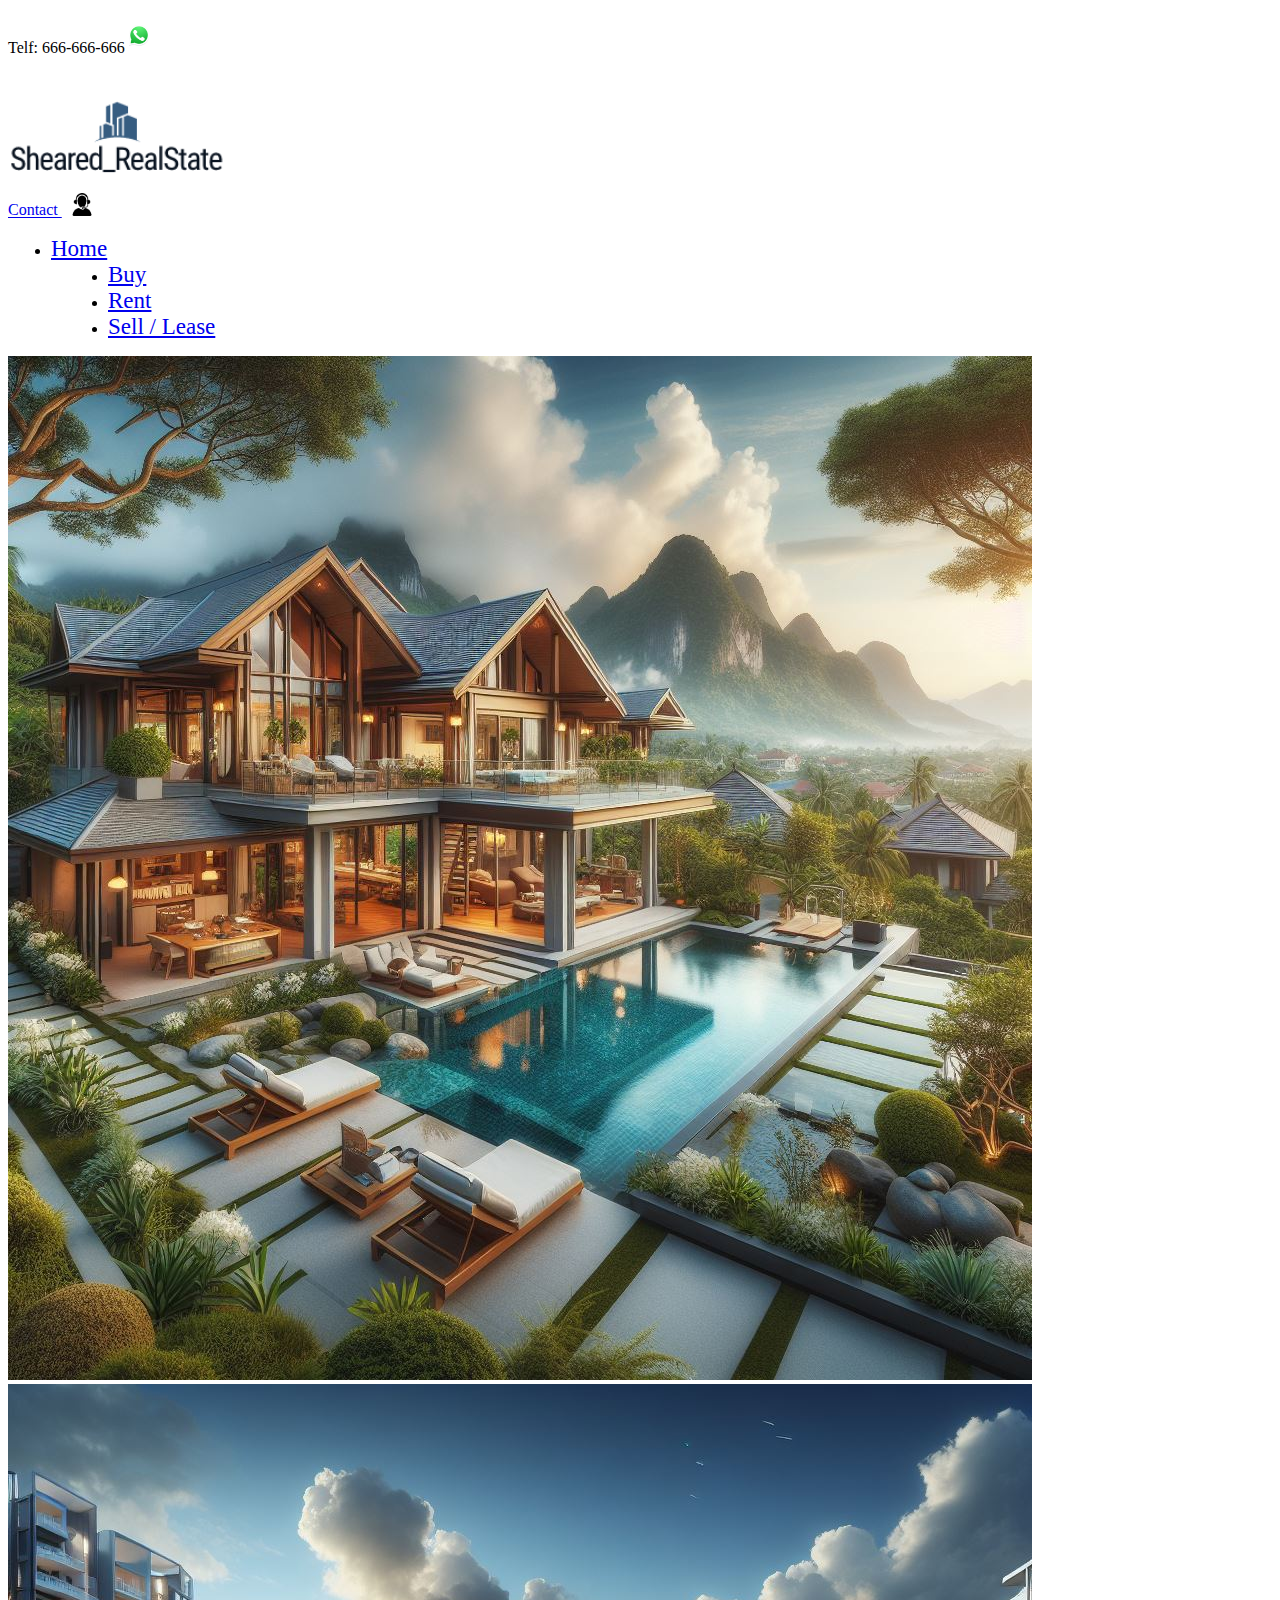
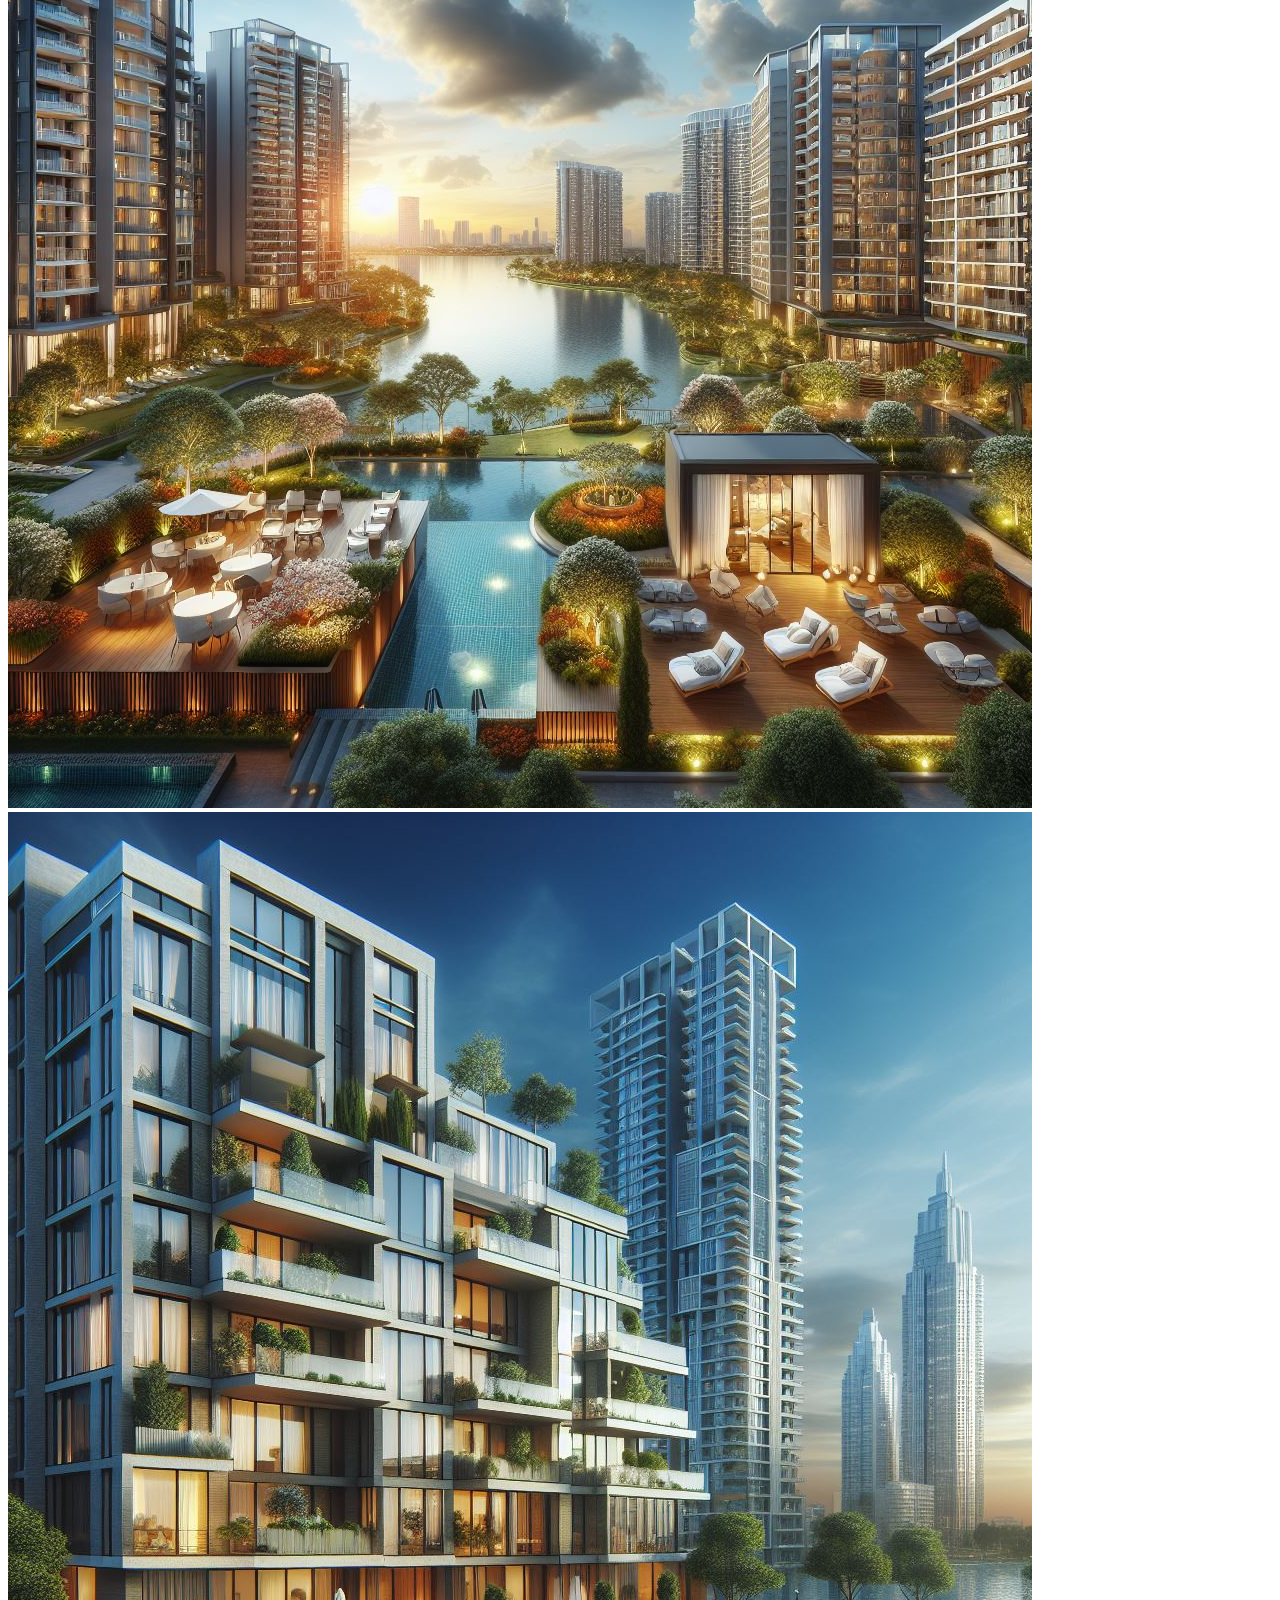
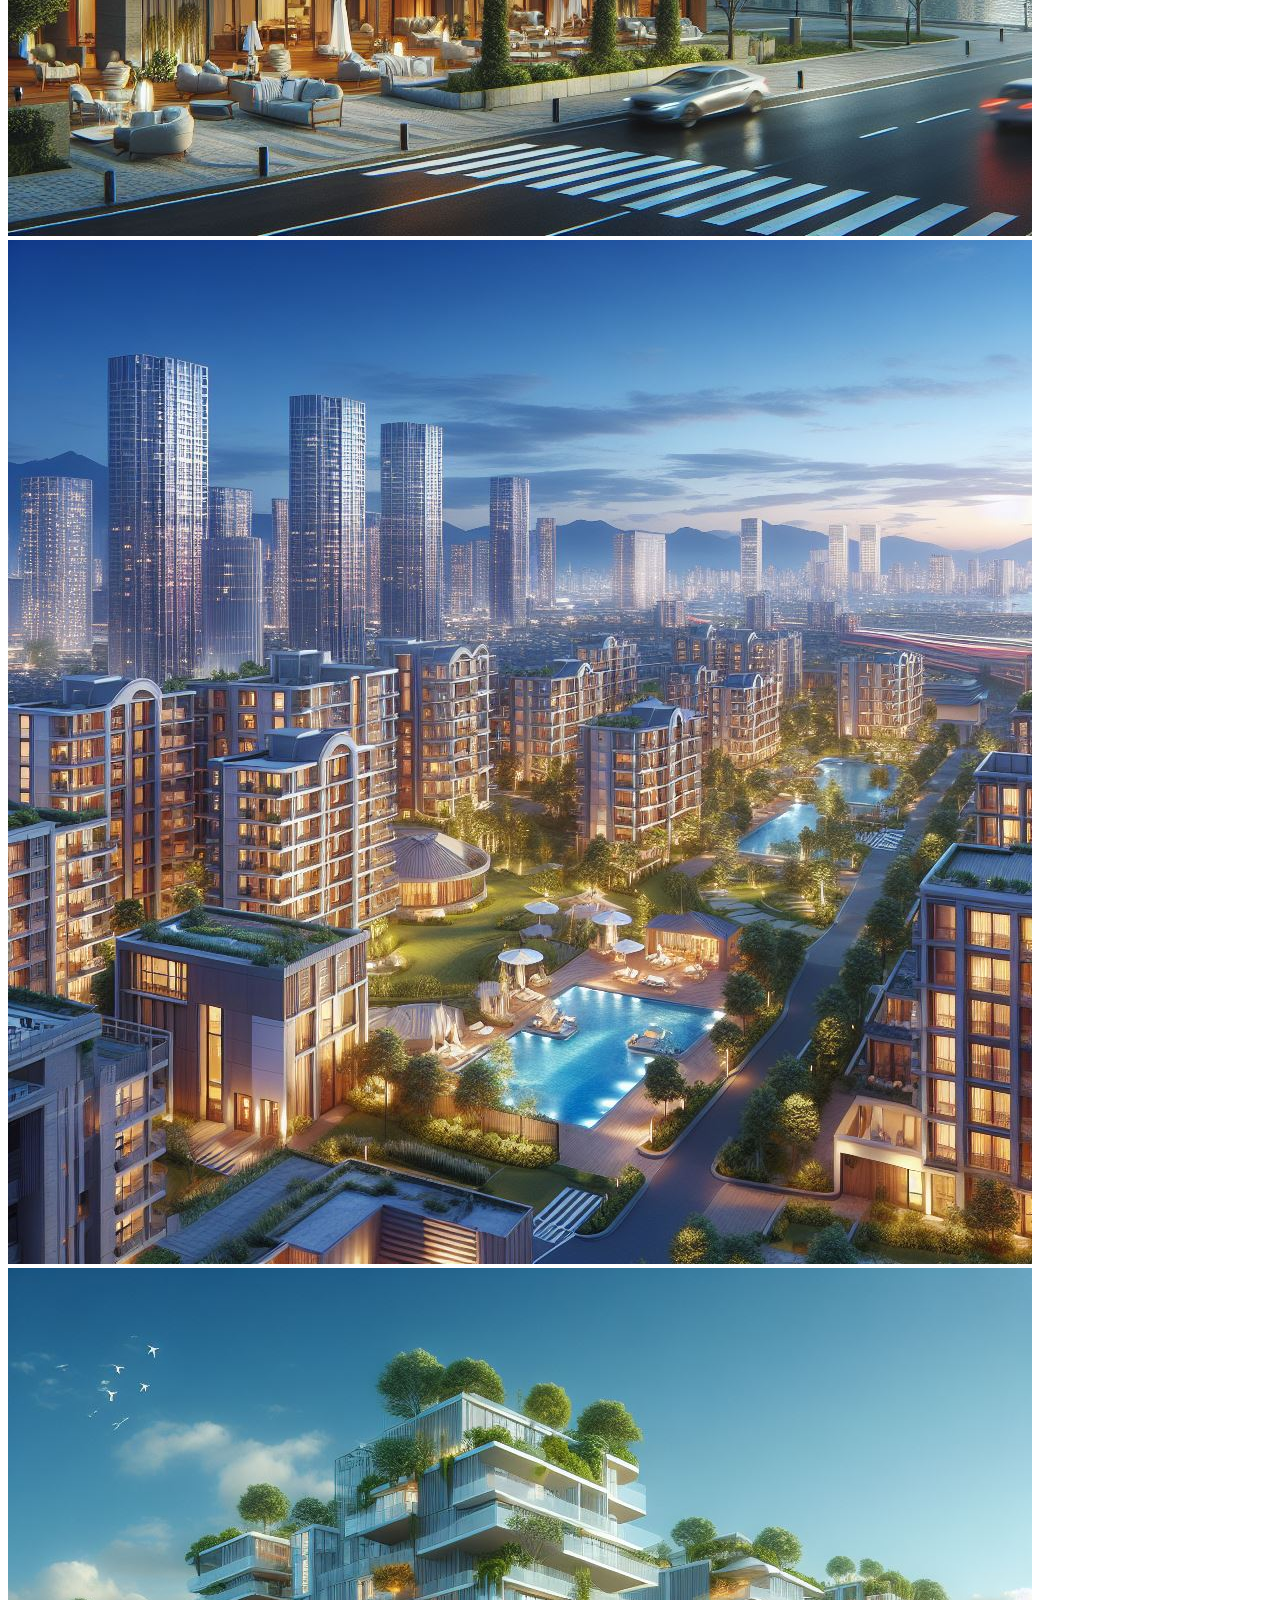
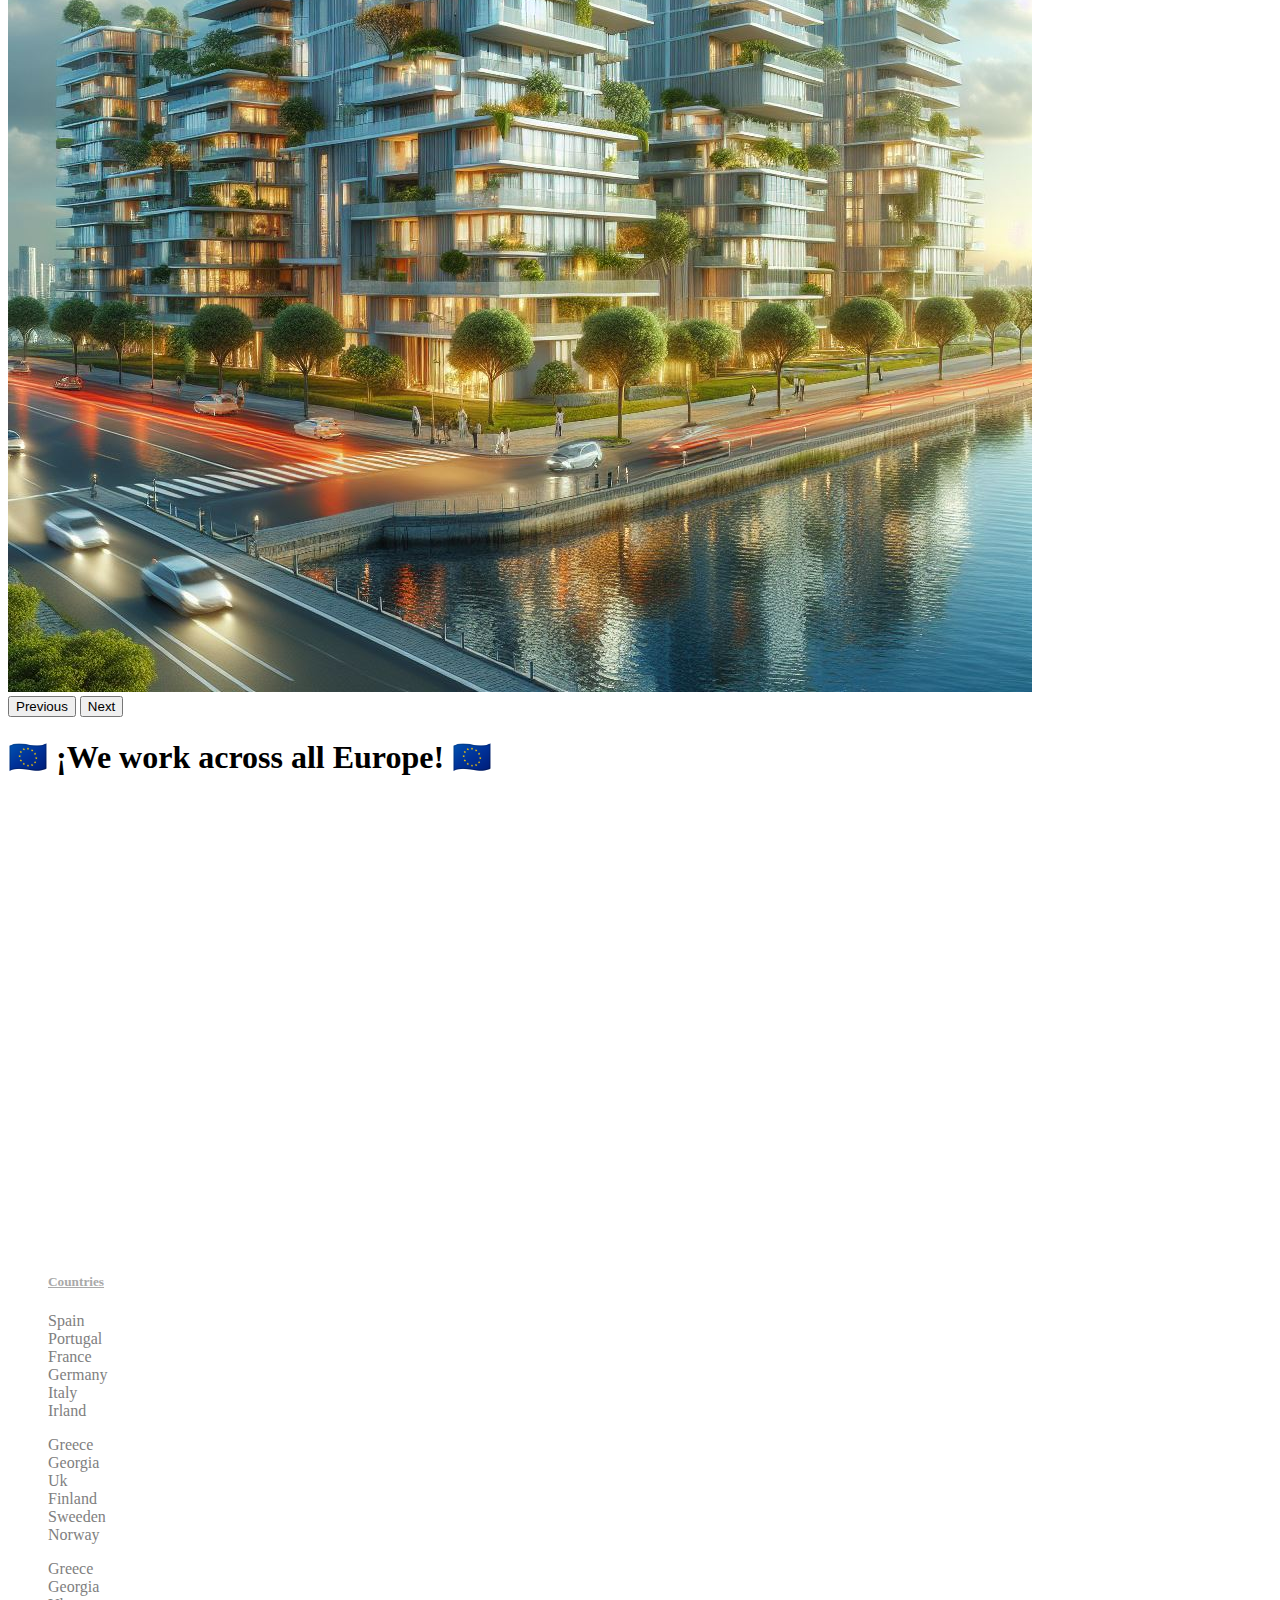
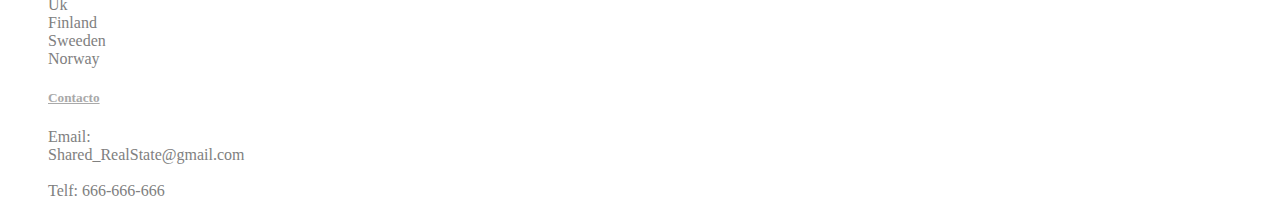
==== index.html @ e26ee906 "First upload" ====
<!DOCTYPE html>
<html lang="en">

<head>
    <meta charset="UTF-8">
    <meta name="viewport" content="width=device-width, initial-scale=1.0">
    <title>Sheared_RealState</title>
    <link href="https://cdn.jsdelivr.net/npm/bootstrap@5.3.2/dist/css/bootstrap.min.css" rel="stylesheet"
        integrity="sha384-T3c6CoIi6uLrA9TneNEoa7RxnatzjcDSCmG1MXxSR1GAsXEV/Dwwykc2MPK8M2HN" crossorigin="anonymous">
    <link rel="stylesheet" href="style.css">
</head>

<body>
    <!-- Contenedor con márgenes donde se encuentra todo-->
    <div class="container">
        <!-- barra superior de contacto-->
        <div class="row top-bar justify-content-between  ">
            <div class="col-3 telf">Telf: 666-666-666
                <img class="whatsap" src="/Img/whatsap.png">
            </div>
            <div class="col-6 text-center"><a href="/index.html"><img id="logo" src="/Img/logo.png"
                        alt="Shared_RealState"></a></div>
            <div class="col-3 d-flex justify-content-end align-items-start">
                <a href="contact_us.html" class="d-inline-flex focus-ring py-1 px-2 text-decoration-none border rounded-2">
                    Contact
                  </a>
                <img class="Asistant-icon" src="/Img/Fondo de “Asistant-icon” eliminado.png">
            </div>
        </div>
        <!--Barra de navegación combinada con un hoover y un borde rojo inferior para darle estilo-->
        <!--Prece desaparecer cuando hago pa pantalla pequeña, no se como arreglar tal cosa.-->
        <nav class="navbar navbar-expand-lg ">
            <div class="h4 pb-2 mb-4 text-danger border-bottom border-danger">
                <div class="container-fluid">
                    <div class="collapse navbar-collapse" id="navbarNav">
                        <ul class="navbar-nav">
                            <li class="nav-item">
                                <a class="nav-link" href="/index.html">Home</a>
                            </li>
                            <li class="nav-item">
                                <a class="nav-link" href="/buy.html">Buy</a>

                            </li>
                            <li class="nav-item">
                                <a class="nav-link" href="/rent.html">Rent</a>
                            </li>
                            <li class="nav-item">
                                <a class="nav-link" href="/sell_lease.html">Sell / Lease</a>
                            </li>
                        </ul>
                    </div>
                </div>
            </div>
        </nav>

        <!-- ahora creo el cuerpo del apartado HOME-->


        <div class="row">
            <div id="carouselExampleAutoplaying justify-content-center" class="carousel slide bg-success-subtle border-success border border-info border rounded" data-bs-ride="carousel">
                <div class="carousel-inner">
                    <div class="carousel-item active">
                        <img src="/Img/Carrusell/carrusel-1.jpg" class="d-block w-50 mx-auto mt-4 pb-4"
                            alt="Imagen no disponible">
                    </div>
                    <div class="carousel-item">
                        <img src="/Img/Carrusell/carrusell-2.jpg" class="d-block w-50 mx-auto mt-4 pb-4"
                            alt="Imagen no disponible">
                    </div>
                    <div class="carousel-item">
                        <img src="/Img/Carrusell/carussell-3.jpg" class="d-block w-50 mx-auto mt-4 pb-4"
                            alt="Imagen no disponible">
                    </div>
                    <div class="carousel-item">
                        <img src="/Img/Carrusell/carussell-4.jpg" class="d-block w-50 mx-auto mt-4 pb-4"
                            alt="Imagen no disponible">
                    </div>
                    <div class="carousel-item">
                        <img src="/Img/Carrusell/carussell-5.jpg" class="d-block w-50 mx-auto mt-4 pb-4"
                            alt="Imagen no disponible">
                    </div>
                </div>
                <button class="carousel-control-prev" type="button" data-bs-target="#carouselExampleAutoplaying"
                    data-bs-slide="prev">
                    <span class="carousel-control-prev-icon" aria-hidden="true"></span>
                    <span class="visually-hidden">Previous</span>
                </button>
                <button class="carousel-control-next" type="button" data-bs-target="#carouselExampleAutoplaying"
                    data-bs-slide="next">
                    <span class="carousel-control-next-icon" aria-hidden="true"></span>
                    <span class="visually-hidden">Next</span>
                </button>

            </div>
        </div>
        <div class="row justify-content-center mt-5 mb-3">
            <div class="col-8 justify-content-center text-center">
                <div class="wework p-3 bg-info bg-opacity-10 border border-info border rounded">
                    <H1> 🇪🇺 ¡We work across all Europe! 🇪🇺</H1>
                  </div>
            </div>
        </div>
        <div class="row justify-content-center mb-5">
            <div class="col-6 ">
                <div class="map-area">
                    <iframe src="https://www.google.com/maps/embed?pb=!1m18!1m12!1m3!1d22043078.886952564!2d1.0776292777763108!3d47.591024548814424!2m3!1f0!2f0!3f0!3m2!1i1024!2i768!4f13.1!3m3!1m2!1s0x46ed8886cfadda85%3A0x72ef99e6b3fcf079!2sEurope!5e0!3m2!1sen!2sch!4v1707142843623!5m2!1sen!2sch"
                     width="600" height="450" style="border:0;" 
                    allowfullscreen="" loading="lazy" referrerpolicy="no-referrer-when-downgrade"></iframe>
                </div>
            </div>
        </div>


        
          
          





        <!-- footer con listas y el enlace a contacto-->
        <footer>

            <div class="row justify-content-around bg-primary-subtle">
                <!-- Aqui he puesto mt y pt 3 para crear un margin y un padding superior y que  no quede pegado-->
                <div class="col-3 mt-2 pt-2">
                    <ul>
                        <li id="pais">
                            <h5><strong> Countries</strong></h4>
                        </li>
                        <li>Spain</li>
                        <li>Portugal</li>
                        <li>France</li>
                        <li>Germany</li>
                        <li>Italy</li>
                        <li>Irland</li>

                    </ul>

                </div>

                <div class="col-3 mt-3 pt-4">
                    <ul>
                        </li>
                        <li>Greece</li>
                        <li>Georgia</li>
                        <li>Uk</li>
                        <li>Finland</li>
                        <li>Sweeden</li>
                        <li>Norway</li>
                    </ul>

                </div>
                <div class="col-3 mt-3 pt-4">
                    <ul>
                        </li>
                        <li>Greece</li>
                        <li>Georgia</li>
                        <li>Uk</li>
                        <li>Finland</li>
                        <li>Sweeden</li>
                        <li>Norway</li>
                    </ul>

                </div>
                <div
                    class="col-3 mt-2 pt-2 border-start border-danger-subtle border-success p-2 mb-2 border-opacity-50">
                    <ul>
                        <li id="pais">
                            <h5><strong> Contacto</strong></h4>
                        </li>
                        <!-- al hacer la pantalla más pequeña el mail no se acompla a la pantalla, no veo como arrelgarlo.-->
                        <li class="overflow-wrap">
                            Email: <br>Shared_RealState@gmail.com
                        </li>
                        <li><br></li>
                        <li>Telf: 666-666-666</li>
                    </ul>
                    </span>
                </div>




                <div>

                    <script src="https://cdn.jsdelivr.net/npm/bootstrap@5.3.2/dist/js/bootstrap.bundle.min.js"
                        integrity="sha384-C6RzsynM9kWDrMNeT87bh95OGNyZPhcTNXj1NW7RuBCsyN/o0jlpcV8Qyq46cDfL"
                        crossorigin="anonymous"></script>

</body>

</html>
---- style.css ----
.top-bar{
    margin-top: 20px;
}

.whatsap{
    width: 20px;
    padding-bottom: 7px;
}

.telf{
    padding-top: 5px;
}

.Asistant-icon{
    width: 40px;
    padding-top: 7px;
}

#logo{
    width: 220px;
}

.nav-link {
    font-size: 23px; /* Tamaño de letra deseado */
    transition: font-size 0.3s; /* Efecto de transición al hacer hover */
 }

 .telf:hover{
    color: green;
    cursor: pointer;
 }
 
 .nav-link:hover {
    font-size: 35px; /* Tamaño de letra al hacer hover */
    
 }

 #navbarNav li:first-child{
   
    margin-left: 3px; 
  }

 #navbarNav li{
   
   margin-left: 60px; 
 }
 
 
 footer ul li{
    list-style: none;
    color: grey;
    
 }

 footer ul li:hover{
    list-style: none;
    color: black;
    font-size: x-large;
    cursor: pointer;
    
 }

 .card:hover{
    width: 350px !important;
 }

 #navbarNav li:hover{
    font-size: x-large;
    text-decoration: underline;
  }

 footer ul li h5{
    list-style: none;
    color: darkgray;
    text-decoration: underline;
    
 }

 .wework:hover{
    cursor:pointer;
    color:lightseagreen;
 }

  .carousel-item{
    
  }

  .carousel-inner{
    
  }
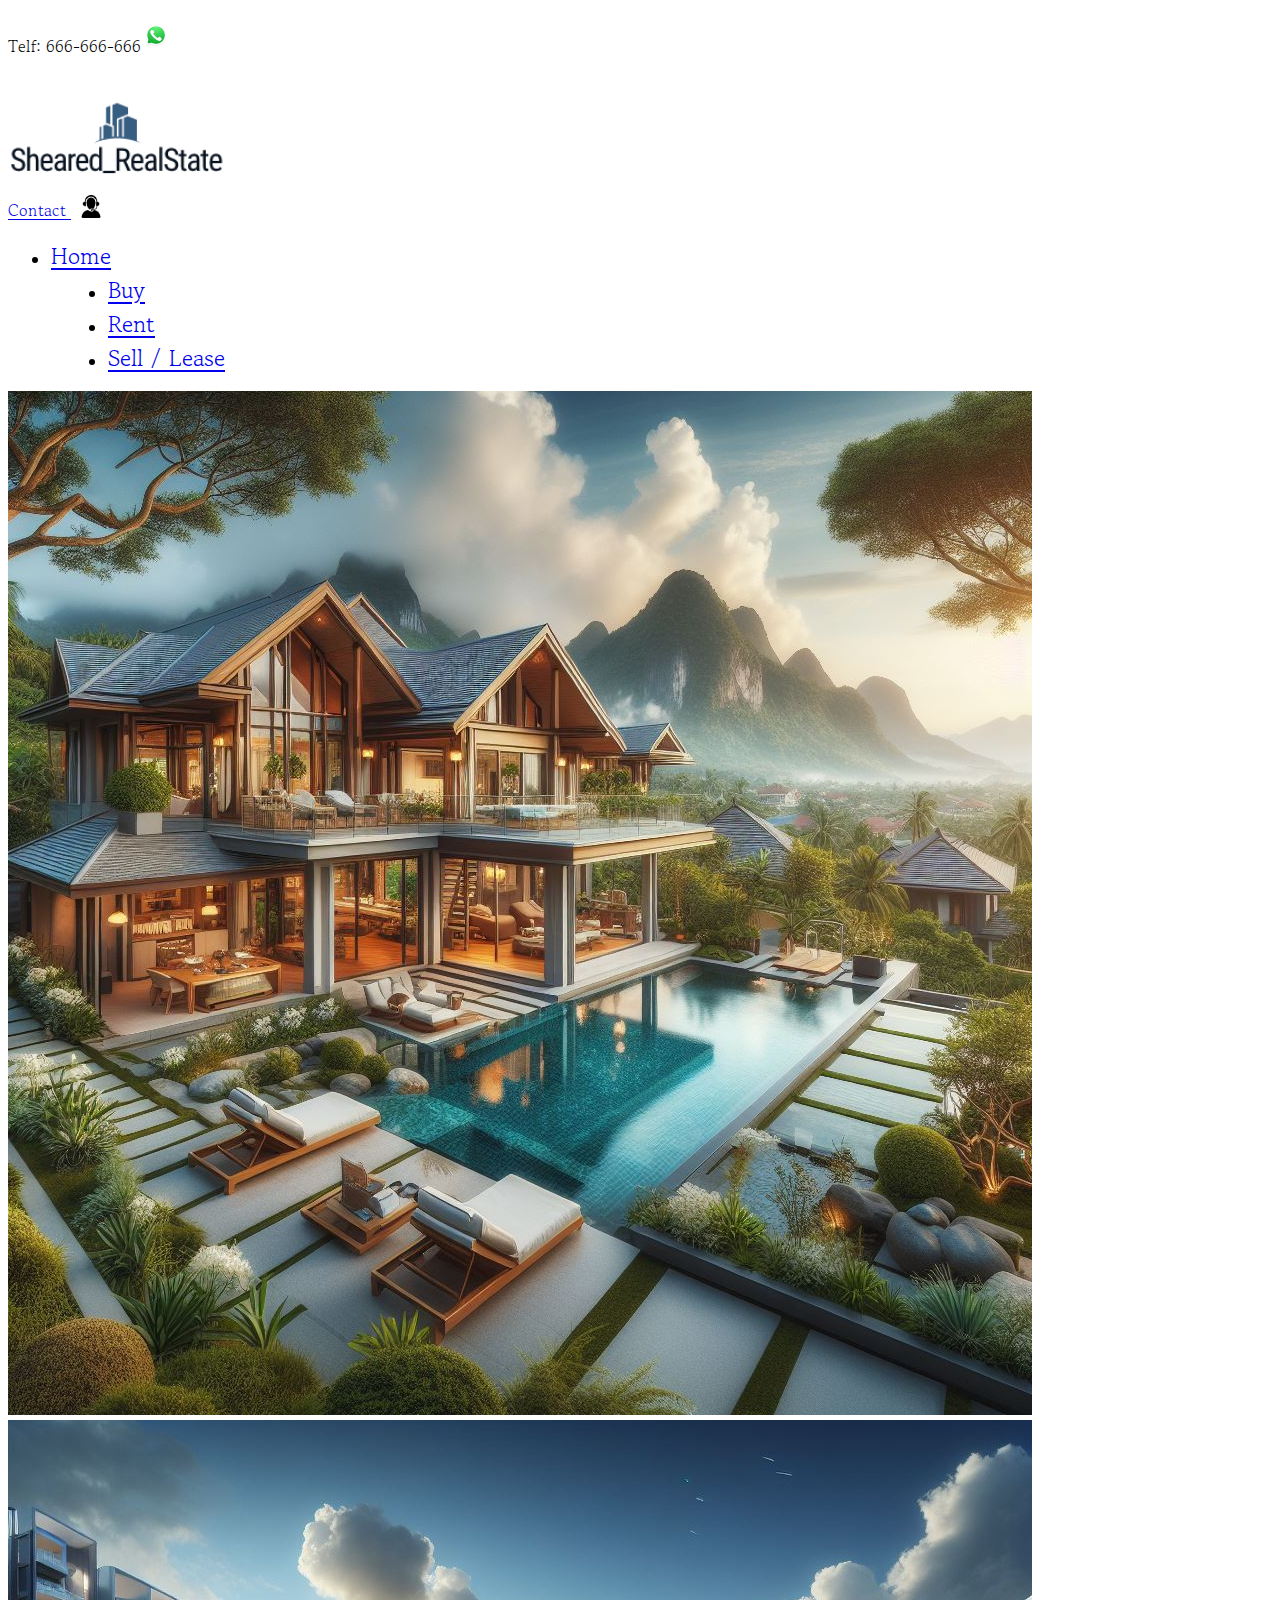
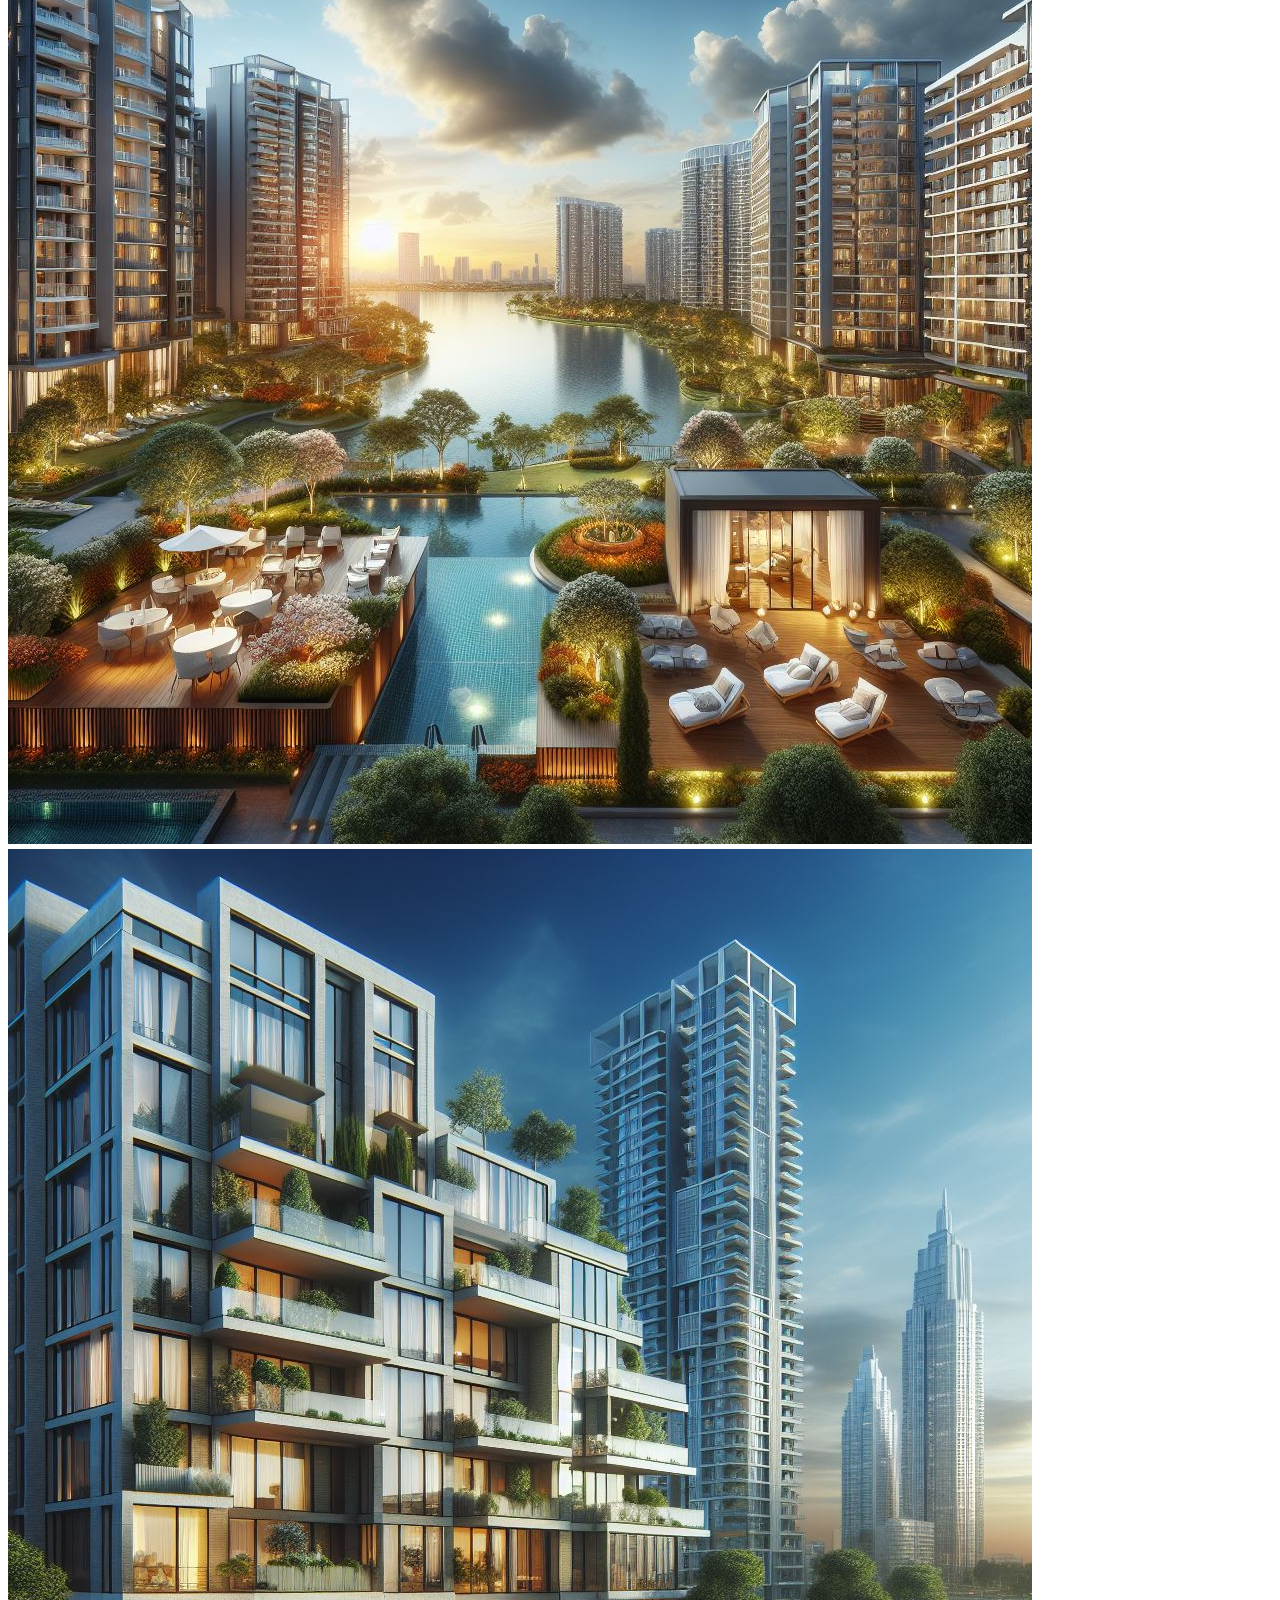
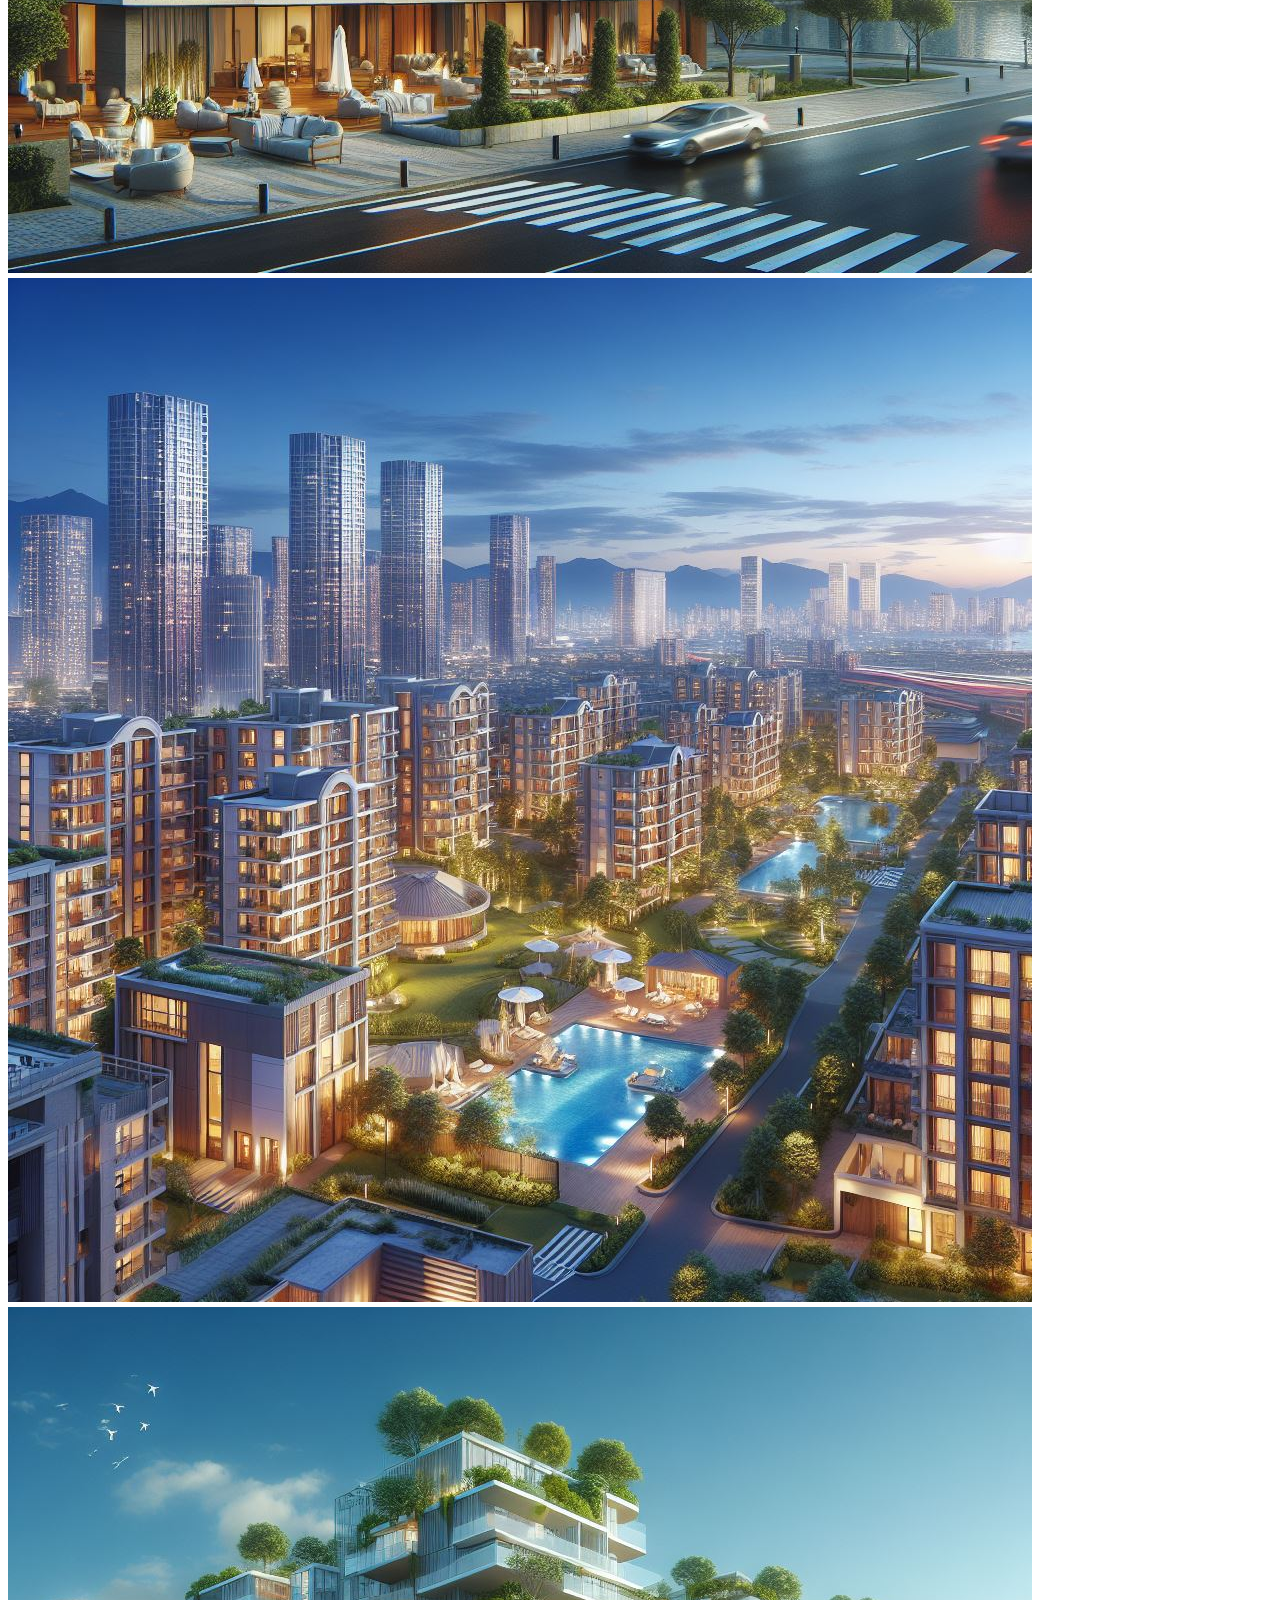
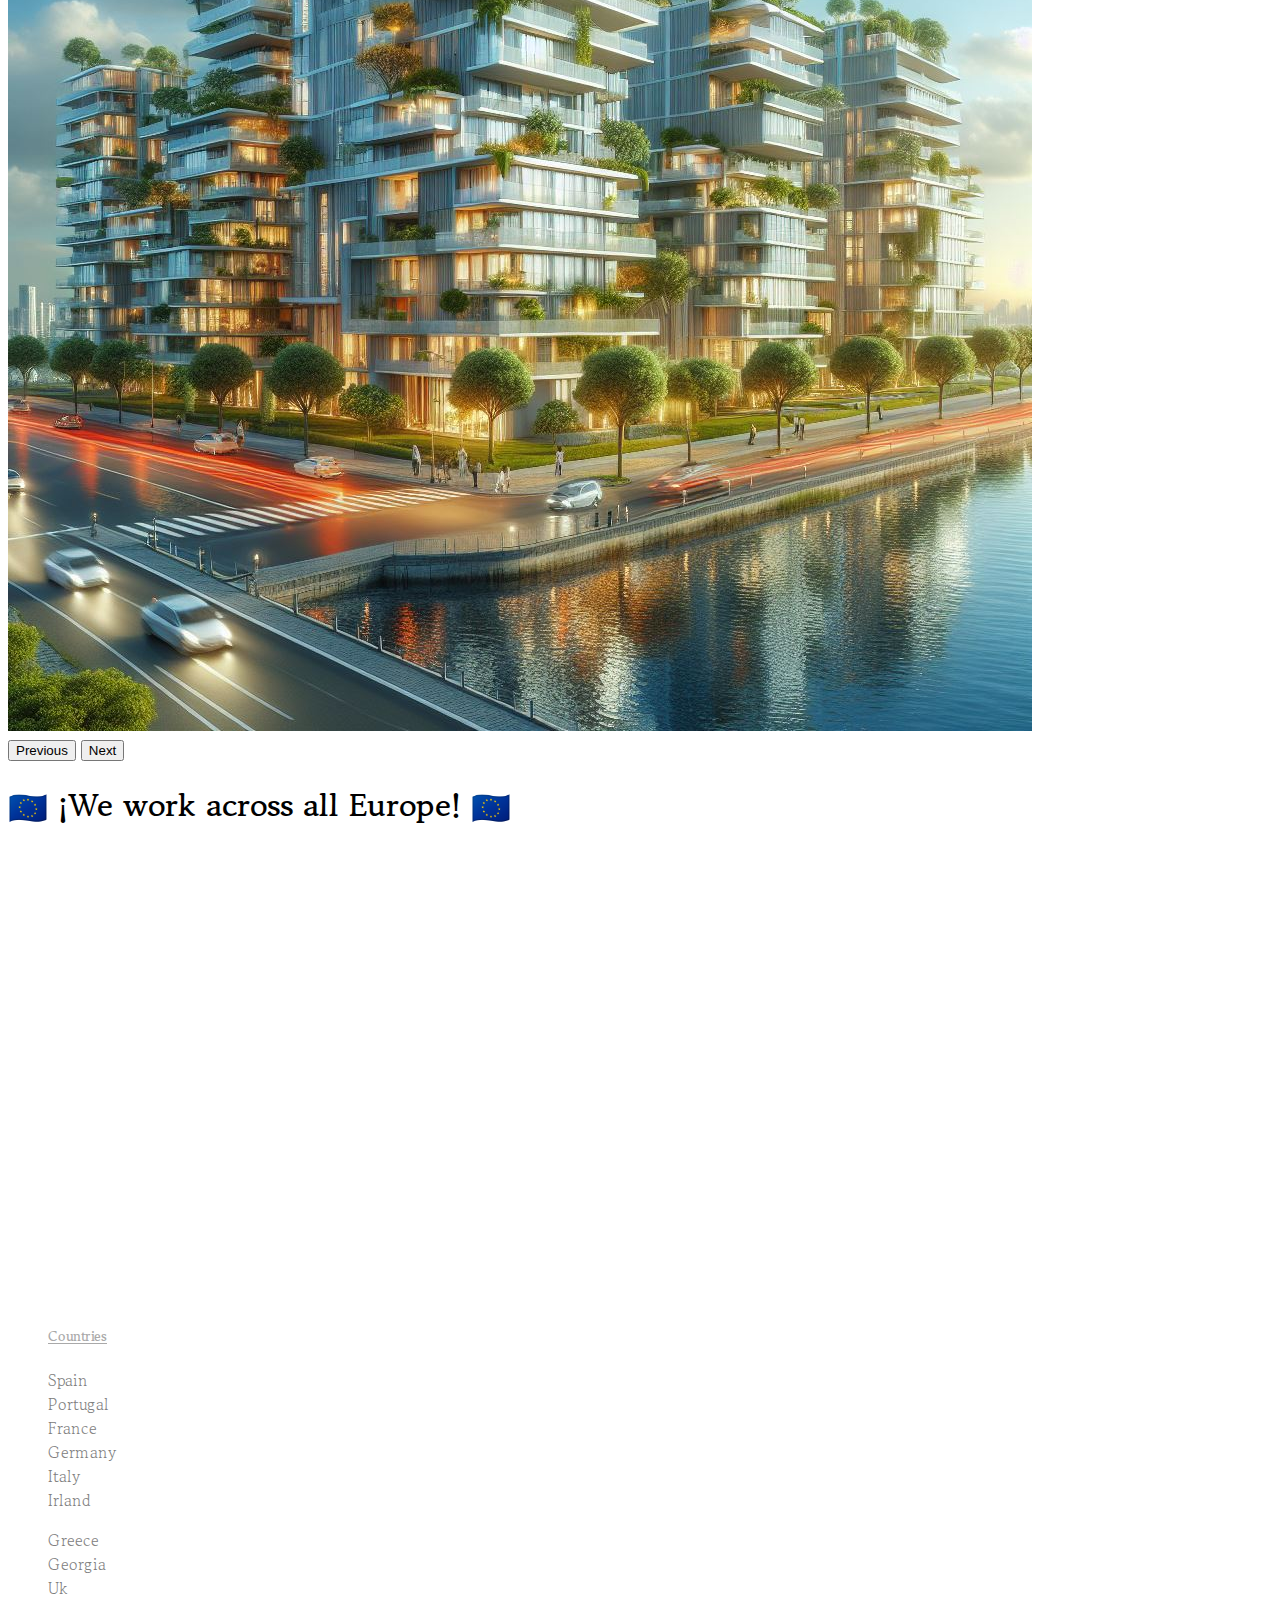
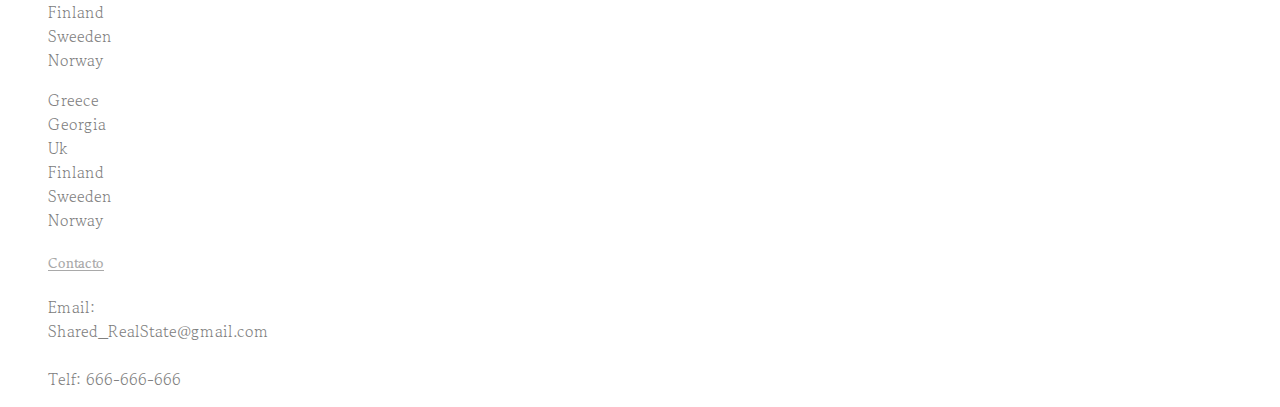
==== commit 1471d449: "new pictures and font update" ====
--- a/index.html
+++ b/index.html
@@ -55,9 +55,9 @@
 
         <!-- ahora creo el cuerpo del apartado HOME-->
 
-
+        <!-- carusell con varias imagenes que funciona automáticamente-->
         <div class="row">
-            <div id="carouselExampleAutoplaying justify-content-center" class="carousel slide bg-success-subtle border-success border border-info border rounded" data-bs-ride="carousel">
+            <div id="carouselExampleAutoplaying justify-content-center" class="carousel slide" data-bs-ride="carousel">
                 <div class="carousel-inner">
                     <div class="carousel-item active">
                         <img src="/Img/Carrusell/carrusel-1.jpg" class="d-block w-50 mx-auto mt-4 pb-4"
@@ -100,9 +100,11 @@
                   </div>
             </div>
         </div>
+
+        <!-- Aqui pongo el mapa, centrado con text center y justify content.-->
         <div class="row justify-content-center mb-5">
             <div class="col-6 ">
-                <div class="map-area">
+                <div class="map-area text-center">
                     <iframe src="https://www.google.com/maps/embed?pb=!1m18!1m12!1m3!1d22043078.886952564!2d1.0776292777763108!3d47.591024548814424!2m3!1f0!2f0!3f0!3m2!1i1024!2i768!4f13.1!3m3!1m2!1s0x46ed8886cfadda85%3A0x72ef99e6b3fcf079!2sEurope!5e0!3m2!1sen!2sch!4v1707142843623!5m2!1sen!2sch"
                      width="600" height="450" style="border:0;" 
                     allowfullscreen="" loading="lazy" referrerpolicy="no-referrer-when-downgrade"></iframe>
--- a/style.css
+++ b/style.css
@@ -1,3 +1,14 @@
+/* aqui importo google fonts*/
+
+
+  @import url('https://fonts.googleapis.com/css2?family=Gowun+Batang:wght@700&display=swap');
+
+  /*y aquí implemento la fuente*/
+  body{
+    font-family: 'Gowun Batang', serif;
+  
+  }
+
 .top-bar{
     margin-top: 20px;
 }
@@ -61,7 +72,8 @@
  }
 
  .card:hover{
-    width: 350px !important;
+    width: 400px !important;
+    cursor: pointer;
  }
 
  #navbarNav li:hover{
@@ -86,7 +98,10 @@
   }
 
   .carousel-inner{
+    background-image: url(/Img/Carrusell/background-tyyz0gYo1-transformed.png) ;
+    background-size: cover; /* Ajusta la imagen para cubrir completamente el contenedor */
+    background-position: center; 
     
-  }
+}
 
 
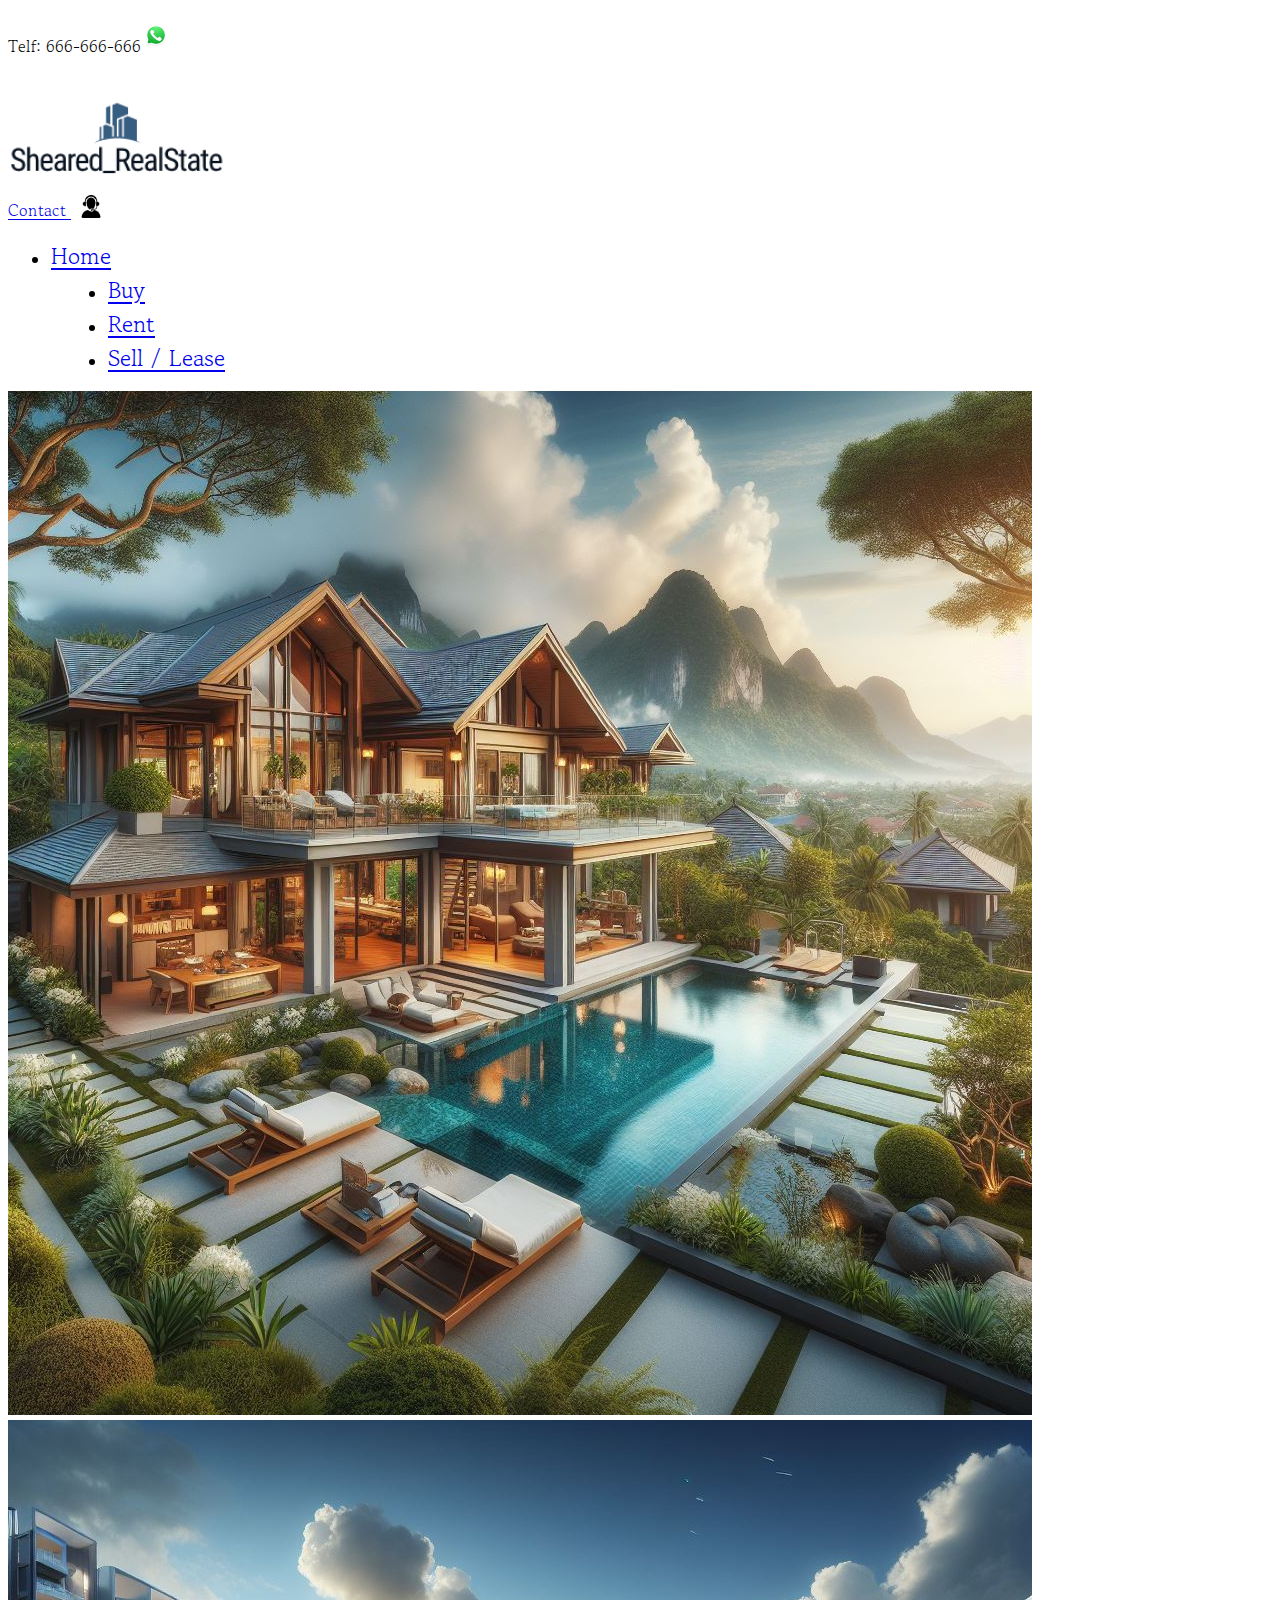
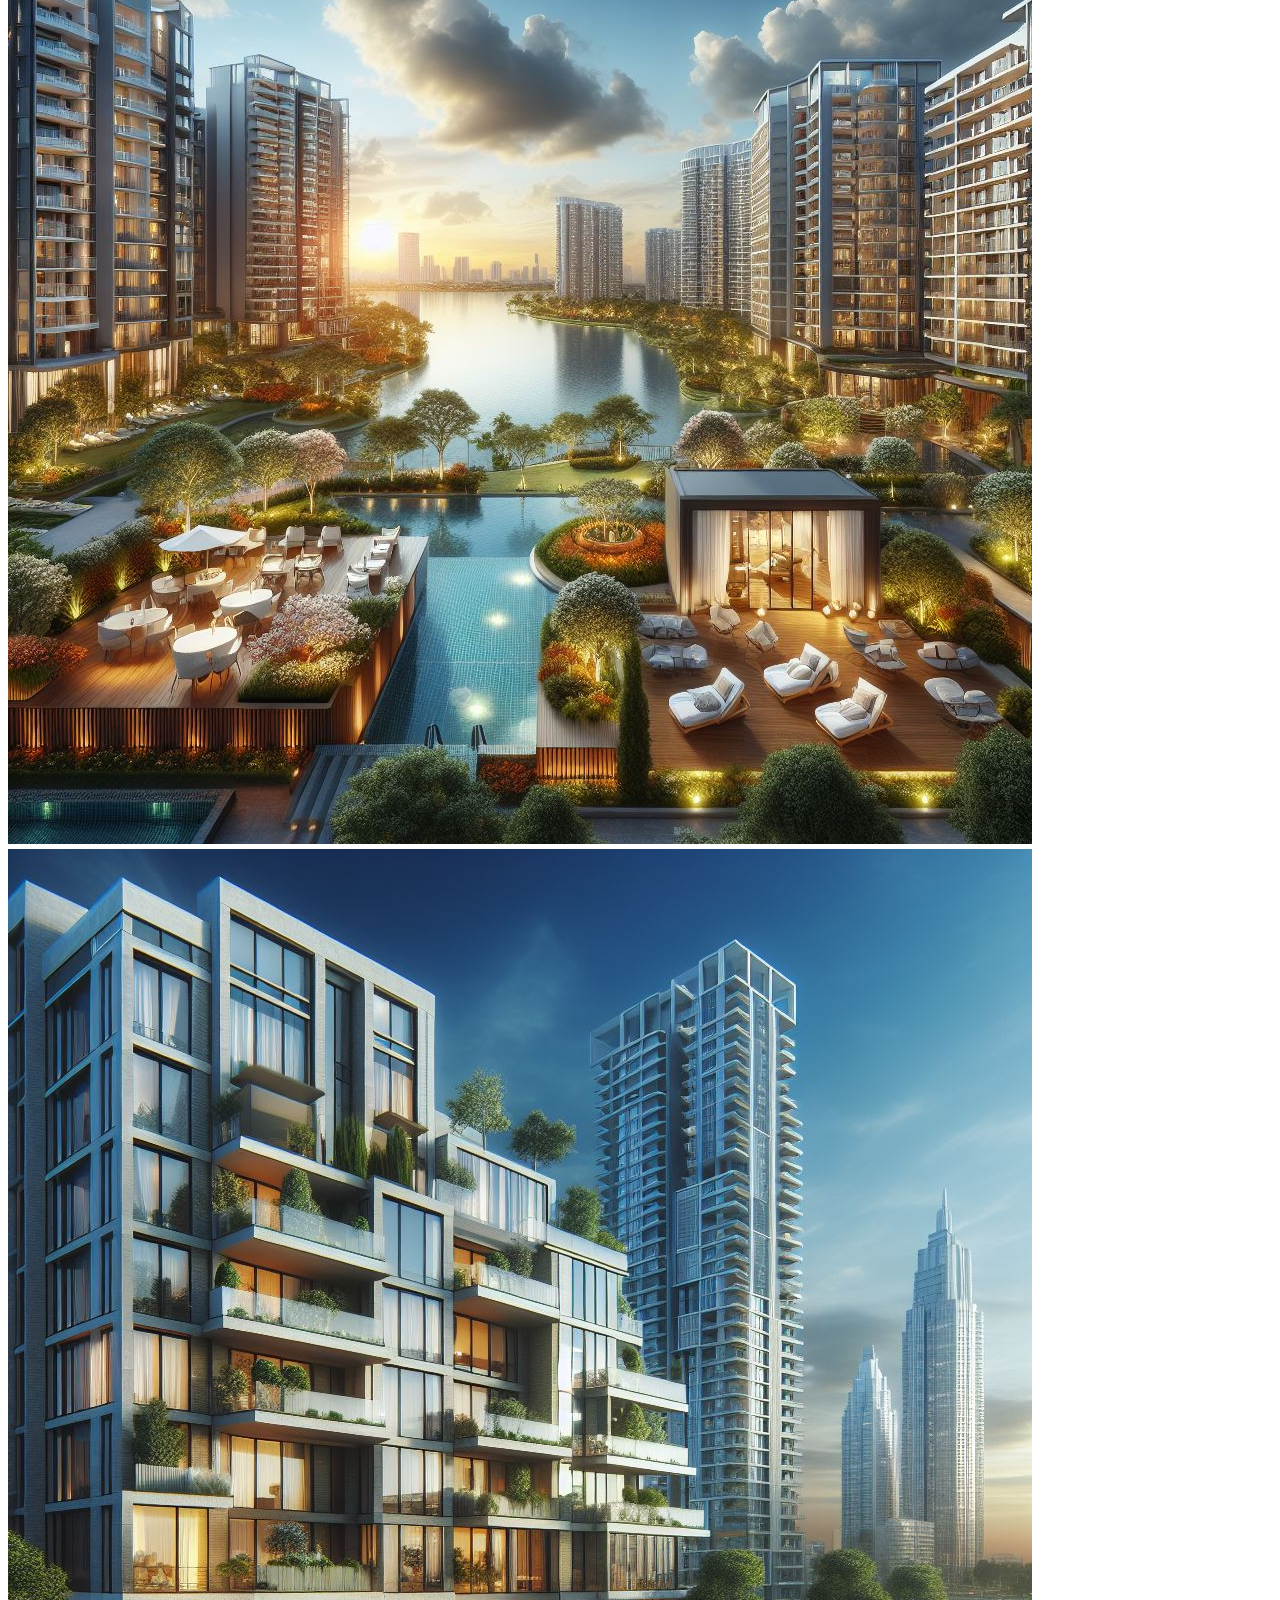
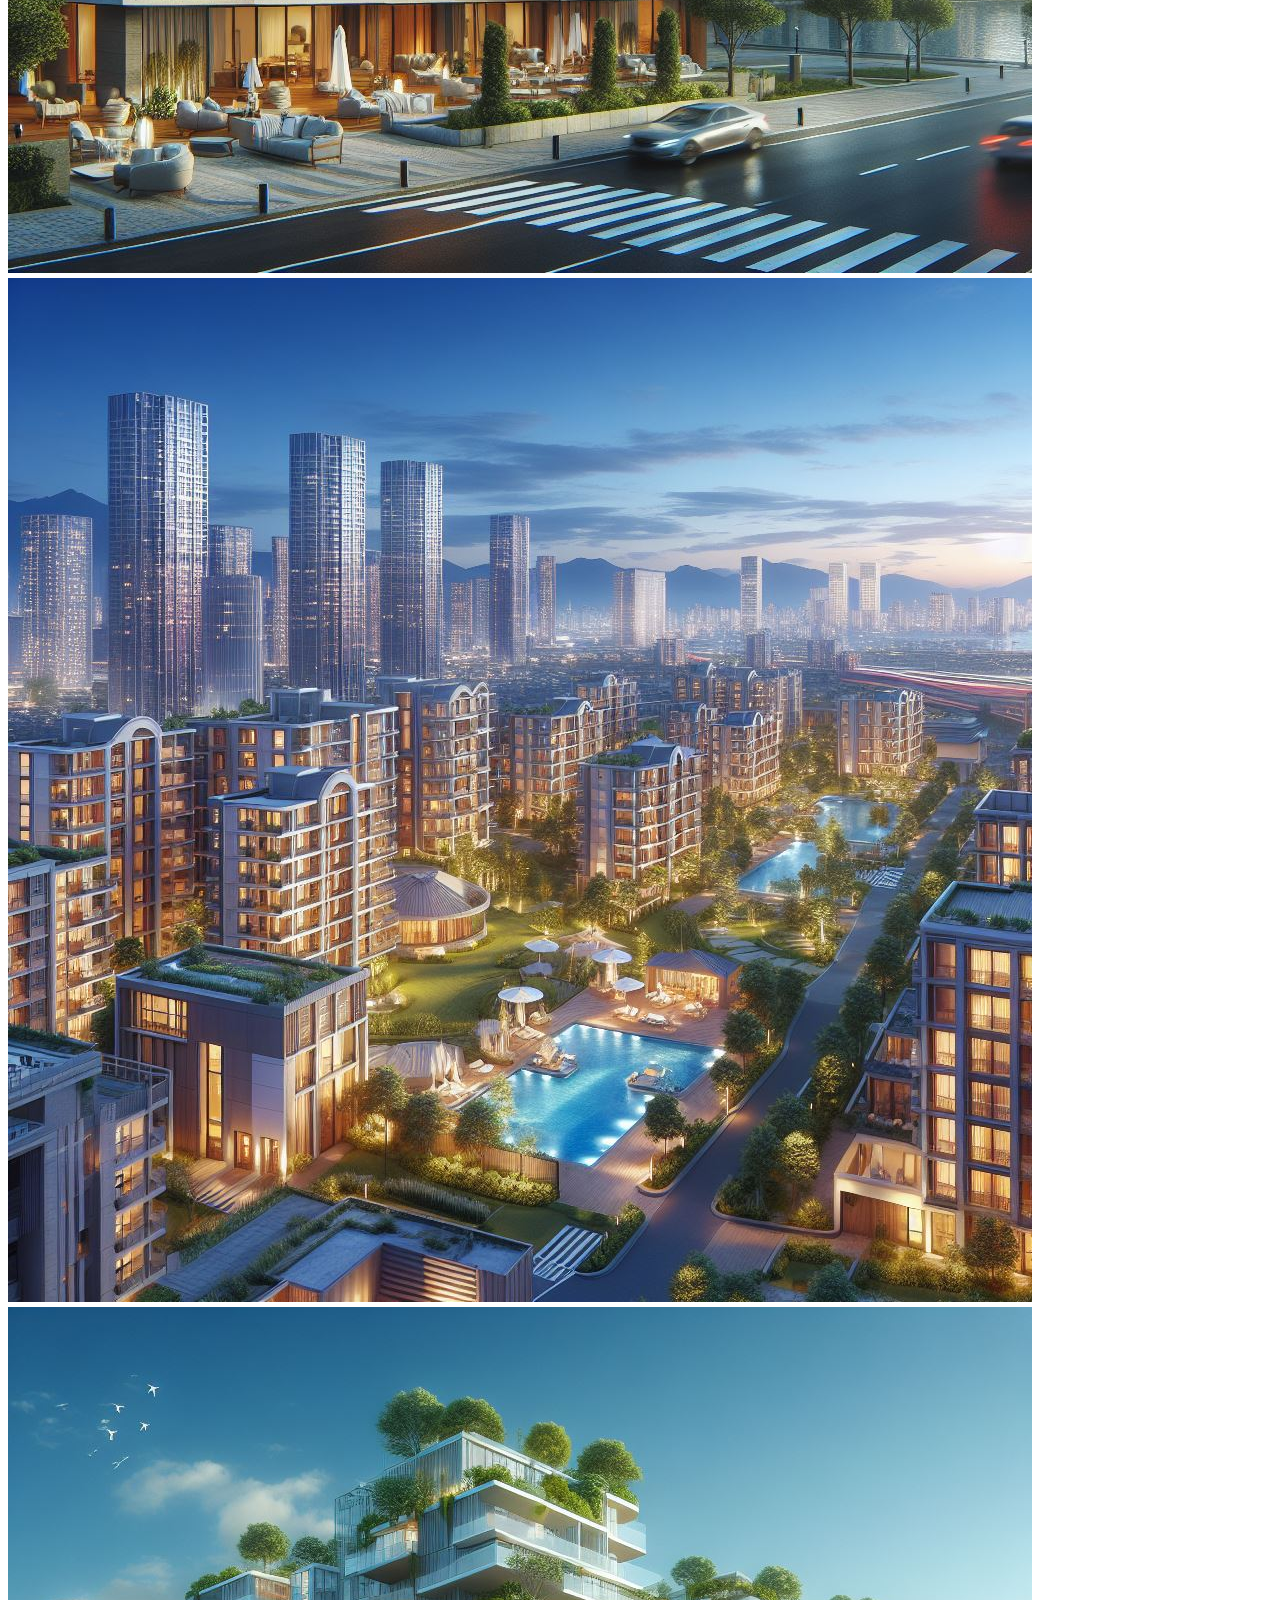
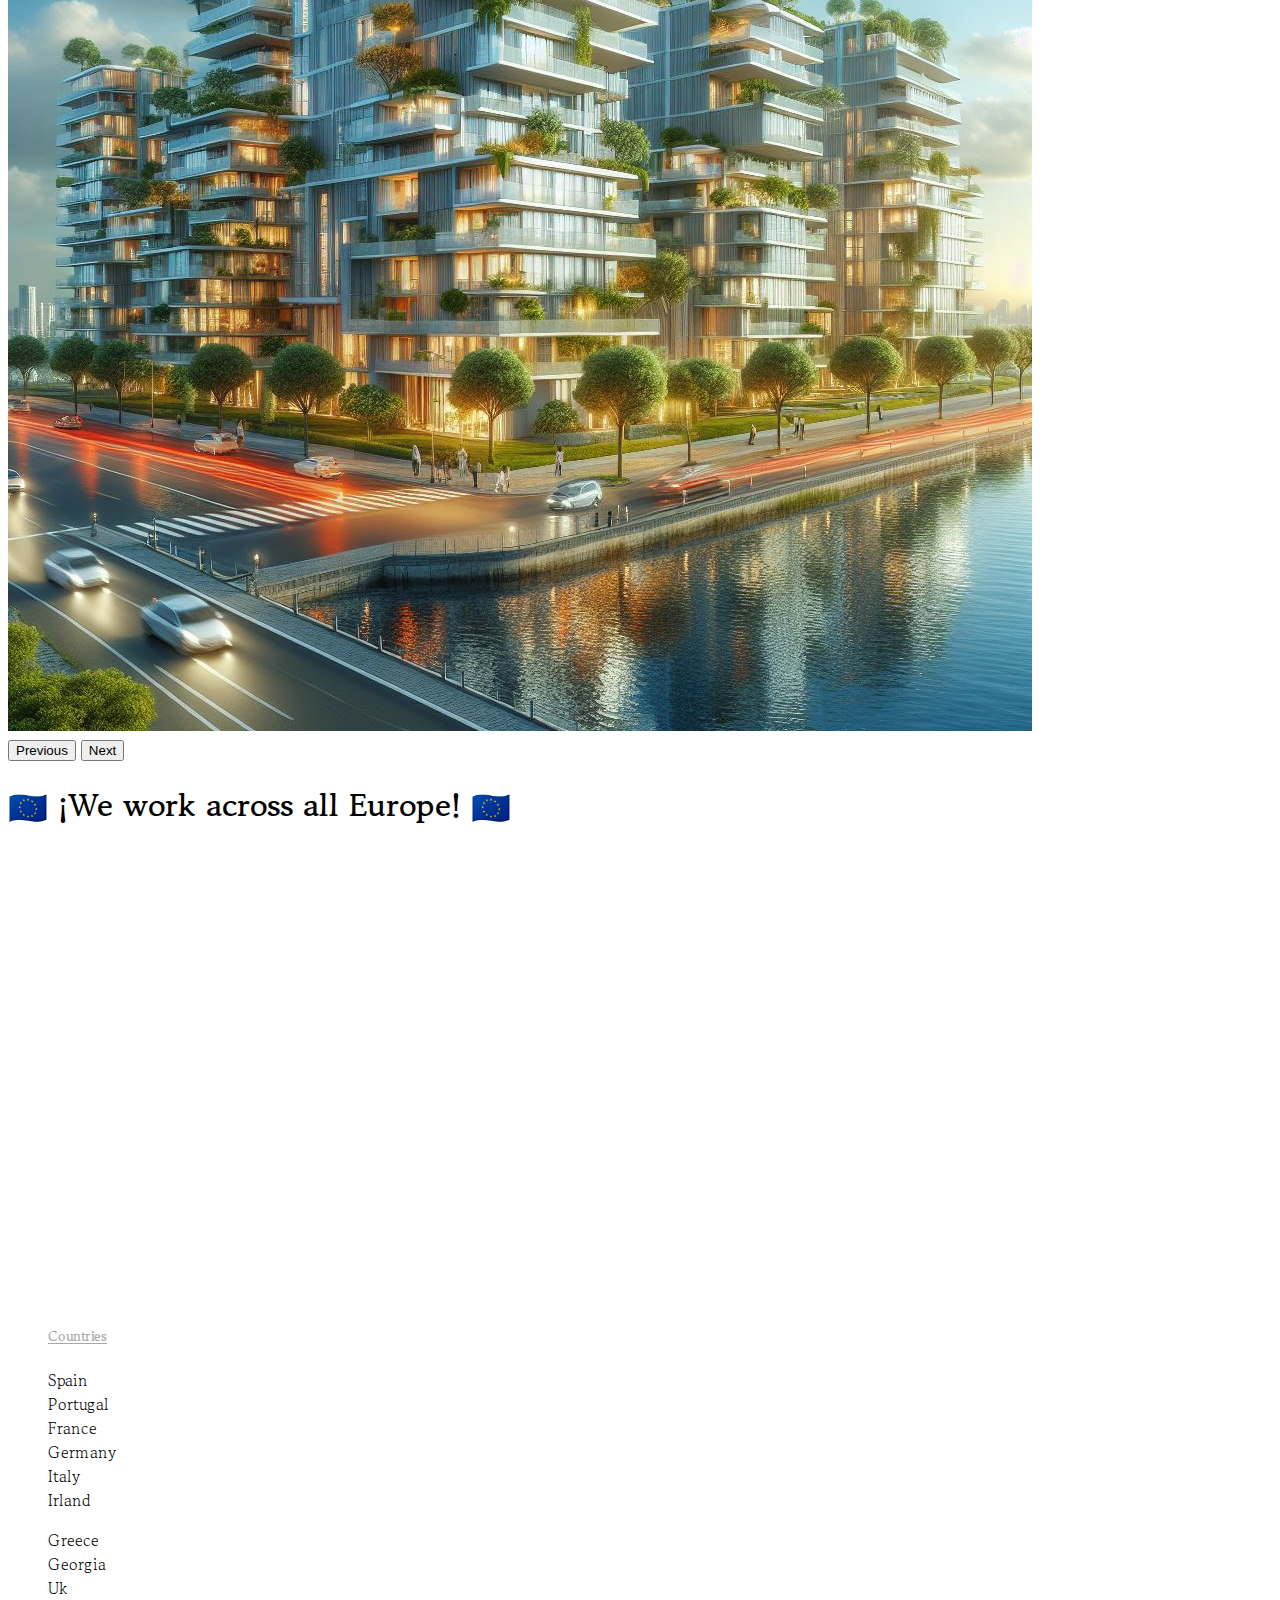
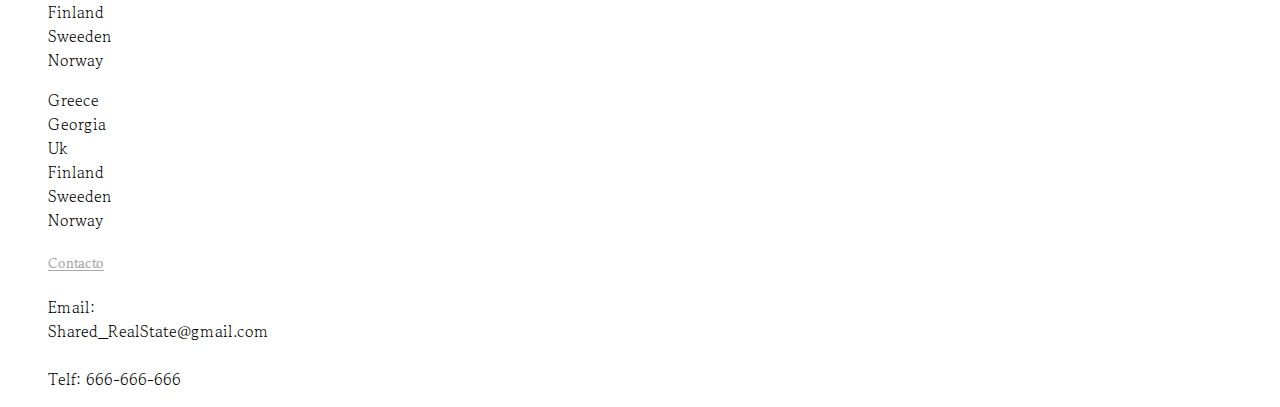
==== commit bfa0f70c: "backgraund and footer update" ====
--- a/index.html
+++ b/index.html
@@ -7,7 +7,7 @@
     <title>Sheared_RealState</title>
     <link href="https://cdn.jsdelivr.net/npm/bootstrap@5.3.2/dist/css/bootstrap.min.css" rel="stylesheet"
         integrity="sha384-T3c6CoIi6uLrA9TneNEoa7RxnatzjcDSCmG1MXxSR1GAsXEV/Dwwykc2MPK8M2HN" crossorigin="anonymous">
-    <link rel="stylesheet" href="style.css">
+    <link rel="stylesheet" href="./style.css">
 </head>
 
 <body>
@@ -16,15 +16,15 @@
         <!-- barra superior de contacto-->
         <div class="row top-bar justify-content-between  ">
             <div class="col-3 telf">Telf: 666-666-666
-                <img class="whatsap" src="/Img/whatsap.png">
+                <img class="whatsap" src="./Img/whatsap.png">
             </div>
-            <div class="col-6 text-center"><a href="/index.html"><img id="logo" src="/Img/logo.png"
+            <div class="col-6 text-center"><a href="./index.html"><img id="logo" src="./Img/logo.png"
                         alt="Shared_RealState"></a></div>
             <div class="col-3 d-flex justify-content-end align-items-start">
-                <a href="contact_us.html" class="d-inline-flex focus-ring py-1 px-2 text-decoration-none border rounded-2">
+                <a href="./contact_us.html" class="d-inline-flex focus-ring py-1 px-2 text-decoration-none border rounded-2">
                     Contact
                   </a>
-                <img class="Asistant-icon" src="/Img/Fondo de “Asistant-icon” eliminado.png">
+                <img class="Asistant-icon" src="./Img/Fondo de “Asistant-icon” eliminado.png">
             </div>
         </div>
         <!--Barra de navegación combinada con un hoover y un borde rojo inferior para darle estilo-->
@@ -35,17 +35,17 @@
                     <div class="collapse navbar-collapse" id="navbarNav">
                         <ul class="navbar-nav">
                             <li class="nav-item">
-                                <a class="nav-link" href="/index.html">Home</a>
+                                <a class="nav-link" href="./index.html">Home</a>
                             </li>
                             <li class="nav-item">
-                                <a class="nav-link" href="/buy.html">Buy</a>
+                                <a class="nav-link" href="./buy.html">Buy</a>
 
                             </li>
                             <li class="nav-item">
-                                <a class="nav-link" href="/rent.html">Rent</a>
+                                <a class="nav-link" href="./rent.html">Rent</a>
                             </li>
                             <li class="nav-item">
-                                <a class="nav-link" href="/sell_lease.html">Sell / Lease</a>
+                                <a class="nav-link" href="./sell_lease.html">Sell / Lease</a>
                             </li>
                         </ul>
                     </div>
@@ -60,23 +60,23 @@
             <div id="carouselExampleAutoplaying justify-content-center" class="carousel slide" data-bs-ride="carousel">
                 <div class="carousel-inner">
                     <div class="carousel-item active">
-                        <img src="/Img/Carrusell/carrusel-1.jpg" class="d-block w-50 mx-auto mt-4 pb-4"
+                        <img src="./Img/Carrusell/carrusel-1.jpg" class="d-block w-50 mx-auto mt-4 pb-4"
                             alt="Imagen no disponible">
                     </div>
                     <div class="carousel-item">
-                        <img src="/Img/Carrusell/carrusell-2.jpg" class="d-block w-50 mx-auto mt-4 pb-4"
+                        <img src="./Img/Carrusell/carrusell-2.jpg" class="d-block w-50 mx-auto mt-4 pb-4"
                             alt="Imagen no disponible">
                     </div>
                     <div class="carousel-item">
-                        <img src="/Img/Carrusell/carussell-3.jpg" class="d-block w-50 mx-auto mt-4 pb-4"
+                        <img src="./Img/Carrusell/carussell-3.jpg" class="d-block w-50 mx-auto mt-4 pb-4"
                             alt="Imagen no disponible">
                     </div>
                     <div class="carousel-item">
-                        <img src="/Img/Carrusell/carussell-4.jpg" class="d-block w-50 mx-auto mt-4 pb-4"
+                        <img src="./Img/Carrusell/carussell-4.jpg" class="d-block w-50 mx-auto mt-4 pb-4"
                             alt="Imagen no disponible">
                     </div>
                     <div class="carousel-item">
-                        <img src="/Img/Carrusell/carussell-5.jpg" class="d-block w-50 mx-auto mt-4 pb-4"
+                        <img src="./Img/Carrusell/carussell-5.jpg" class="d-block w-50 mx-auto mt-4 pb-4"
                             alt="Imagen no disponible">
                     </div>
                 </div>
@@ -124,7 +124,7 @@
         <!-- footer con listas y el enlace a contacto-->
         <footer>
 
-            <div class="row justify-content-around bg-primary-subtle">
+            <div class="row justify-content-around ">
                 <!-- Aqui he puesto mt y pt 3 para crear un margin y un padding superior y que  no quede pegado-->
                 <div class="col-3 mt-2 pt-2">
                     <ul>
--- a/style.css
+++ b/style.css
@@ -6,7 +6,14 @@
   /*y aquí implemento la fuente*/
   body{
     font-family: 'Gowun Batang', serif;
-  
+    background-image: url(./img/landscape-city-building-skyscraper-sky-clouds-1927959-wallhere.com.jpg) ;
+    background-size: cover; /* Ajusta la imagen para cubrir completamente el contenedor */
+    background-position: center; 
+  }
+
+  .container{
+   
+    
   }
 
 .top-bar{
@@ -59,7 +66,7 @@
  
  footer ul li{
     list-style: none;
-    color: grey;
+    
     
  }
 
@@ -90,7 +97,8 @@
 
  .wework:hover{
     cursor:pointer;
-    color:lightseagreen;
+    color:blue;
+    text-decoration: underline;
  }
 
   .carousel-item{
@@ -98,10 +106,7 @@
   }
 
   .carousel-inner{
-    background-image: url(/Img/Carrusell/background-tyyz0gYo1-transformed.png) ;
-    background-size: cover; /* Ajusta la imagen para cubrir completamente el contenedor */
-    background-position: center; 
-    
+   
 }
 
 
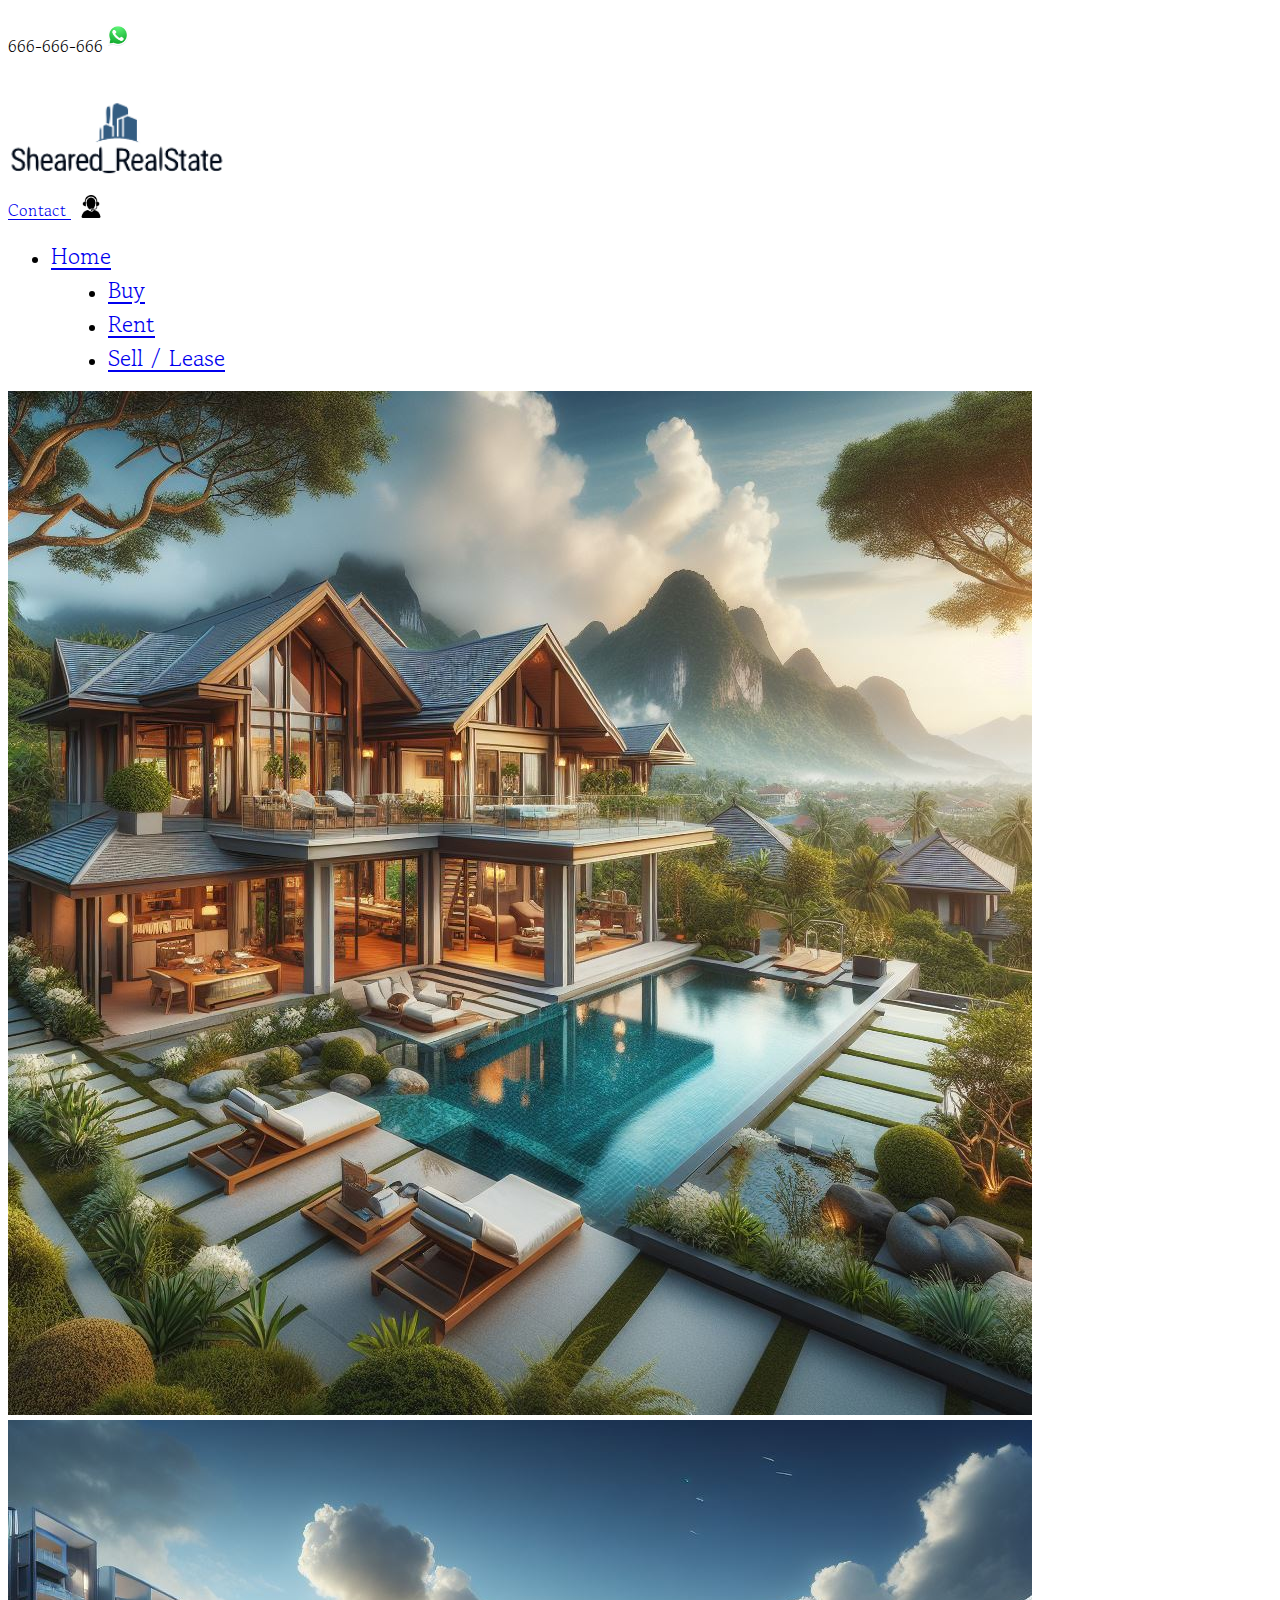
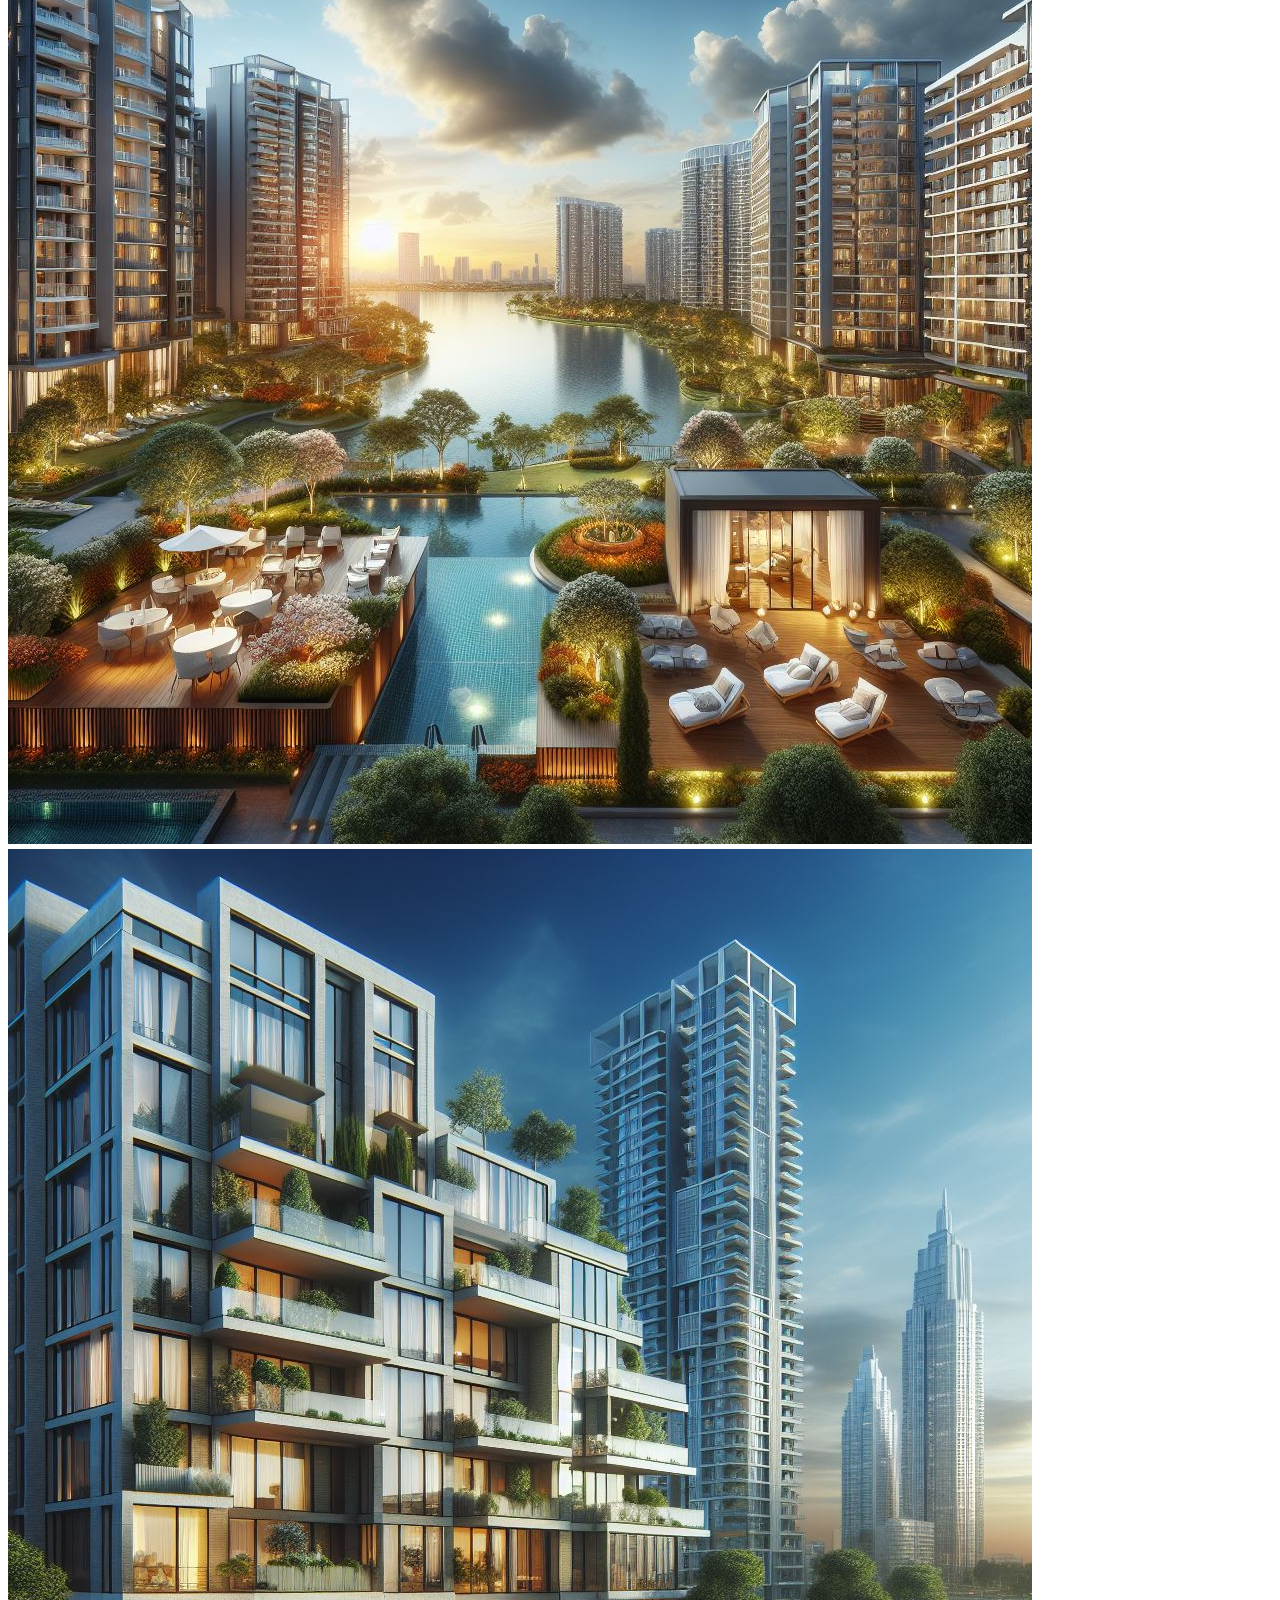
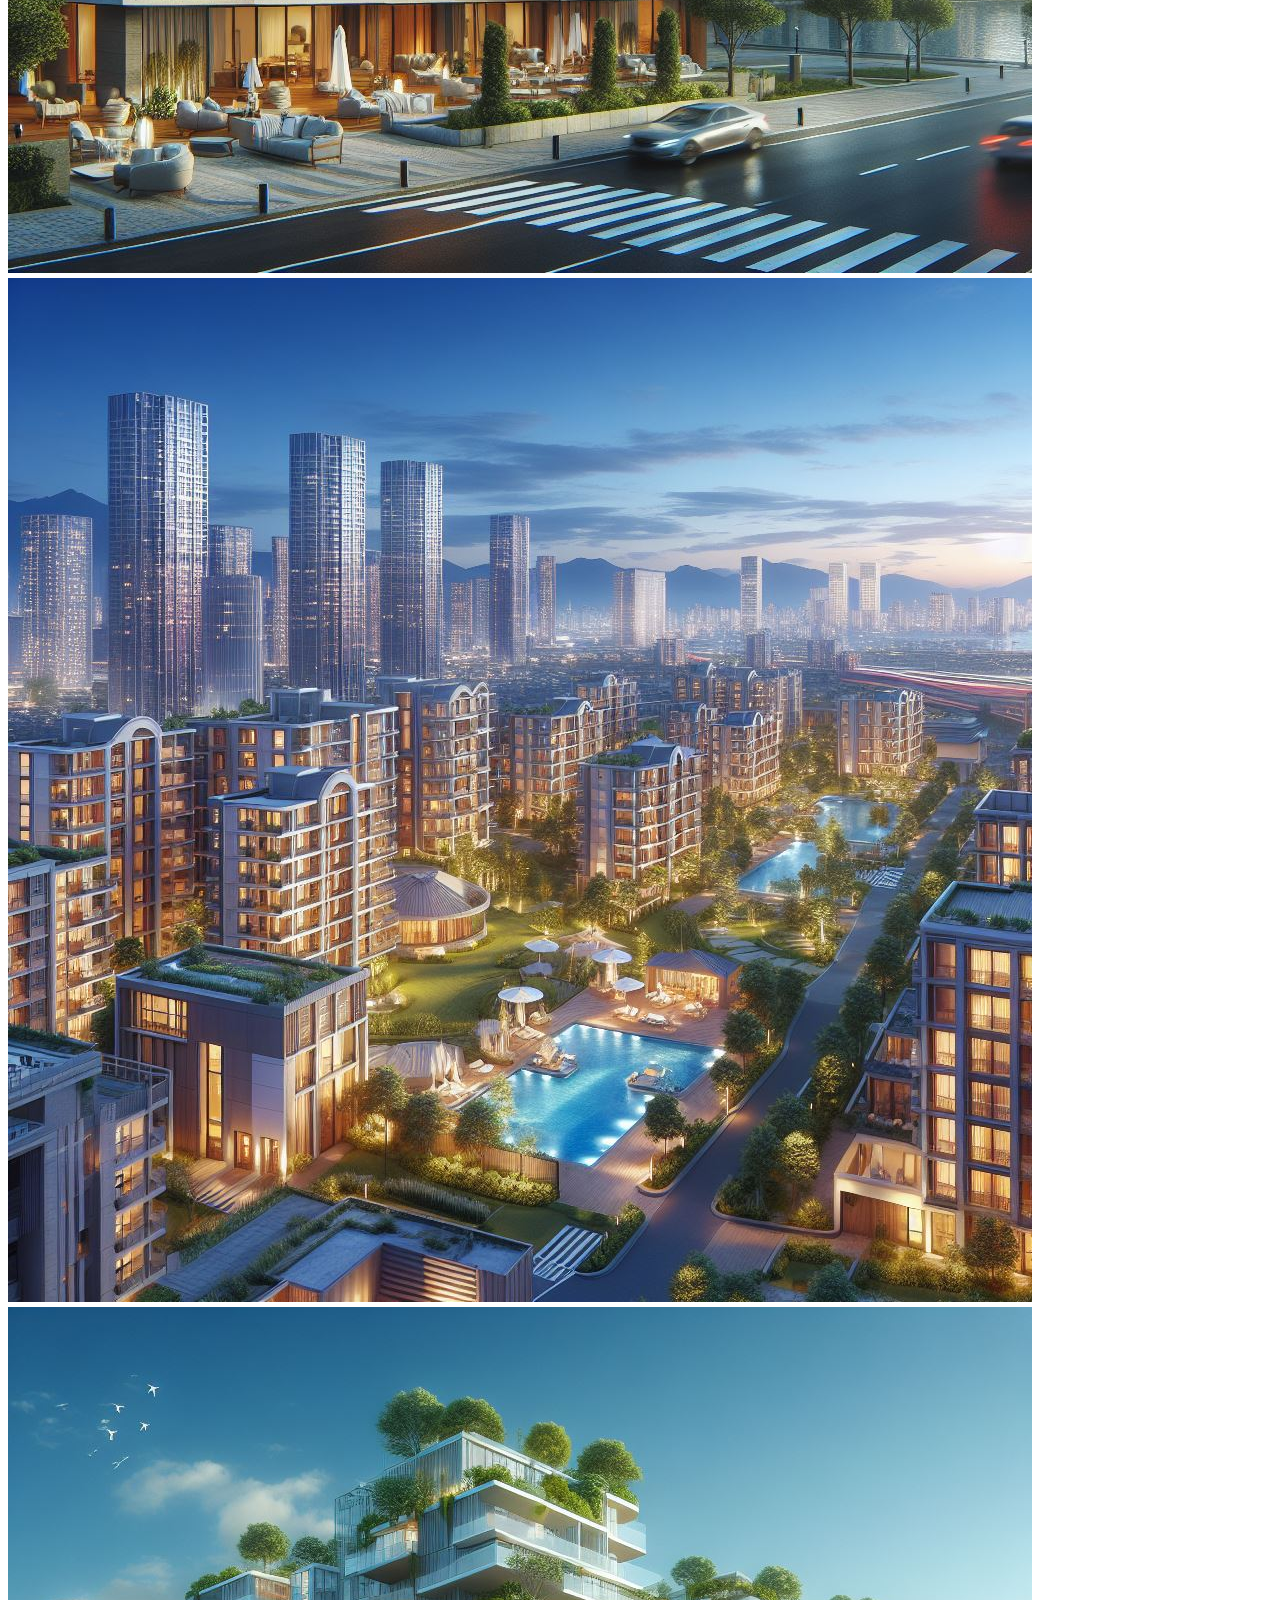
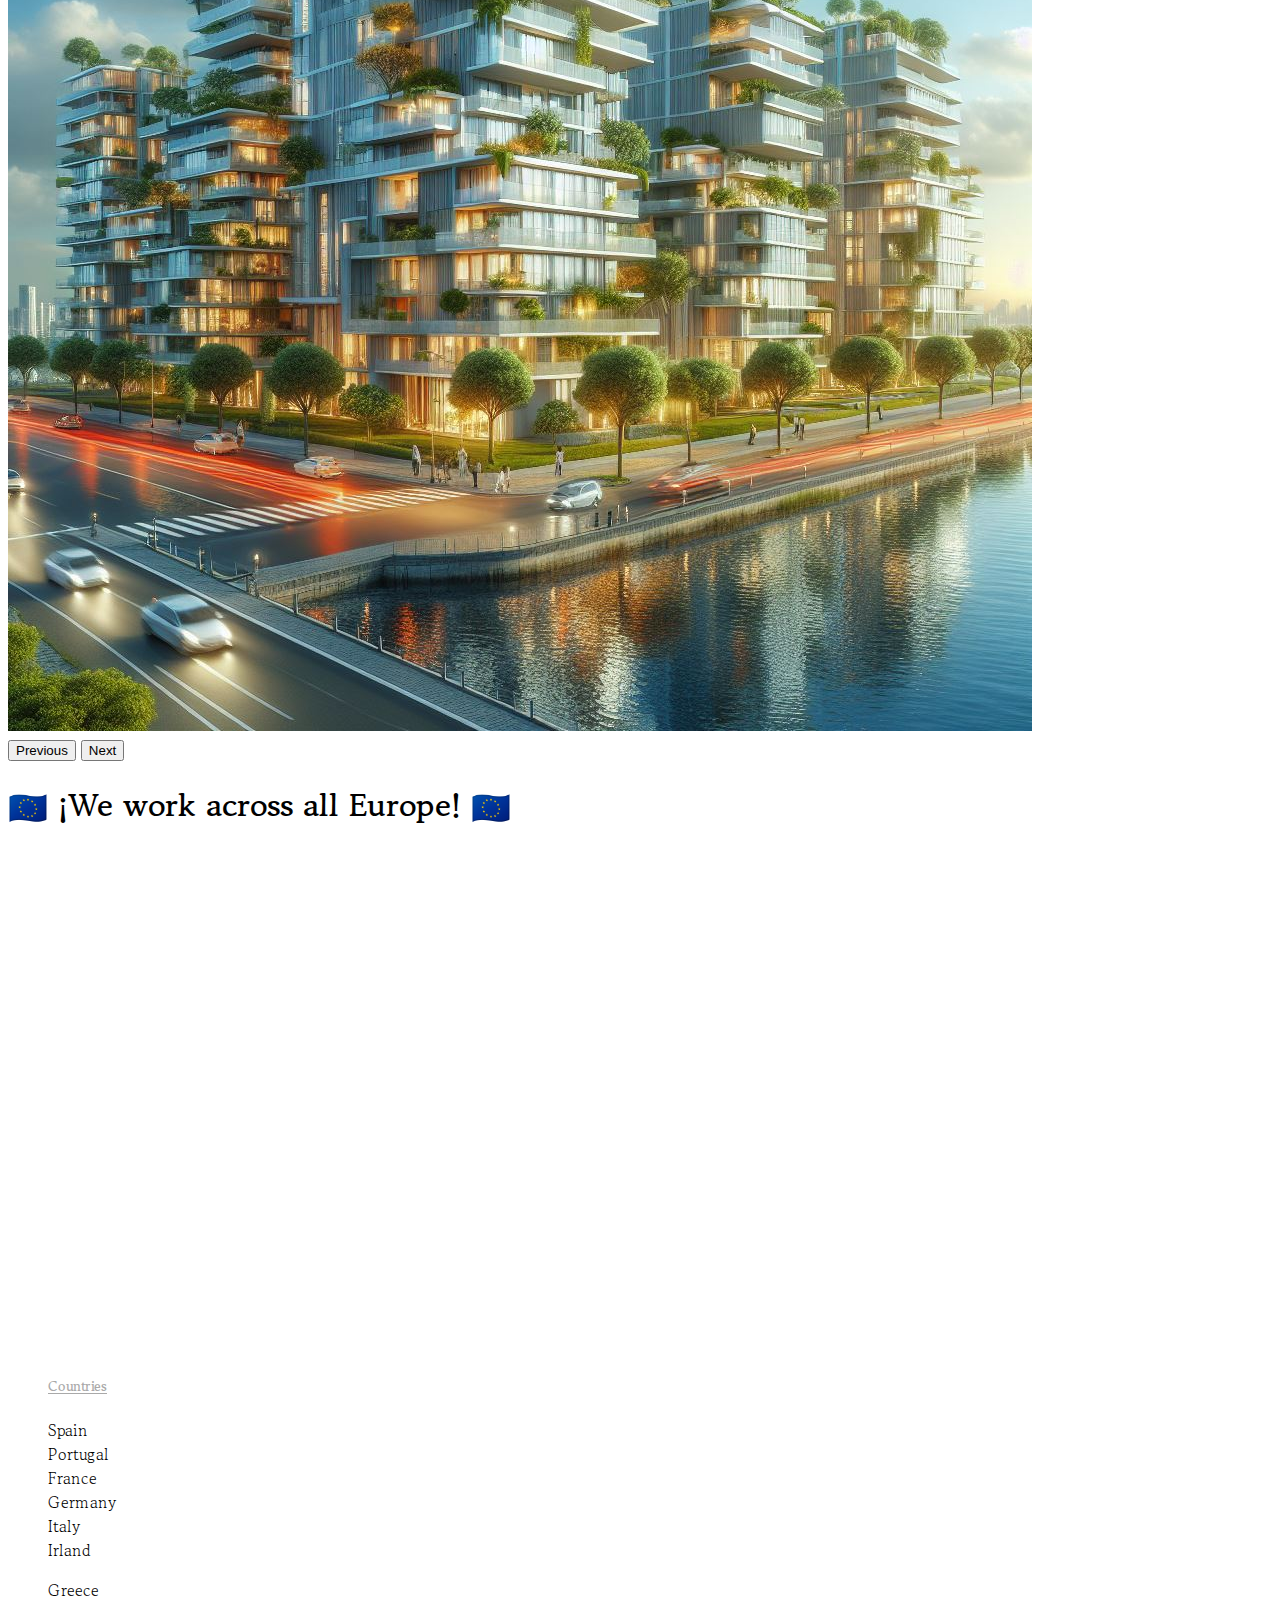
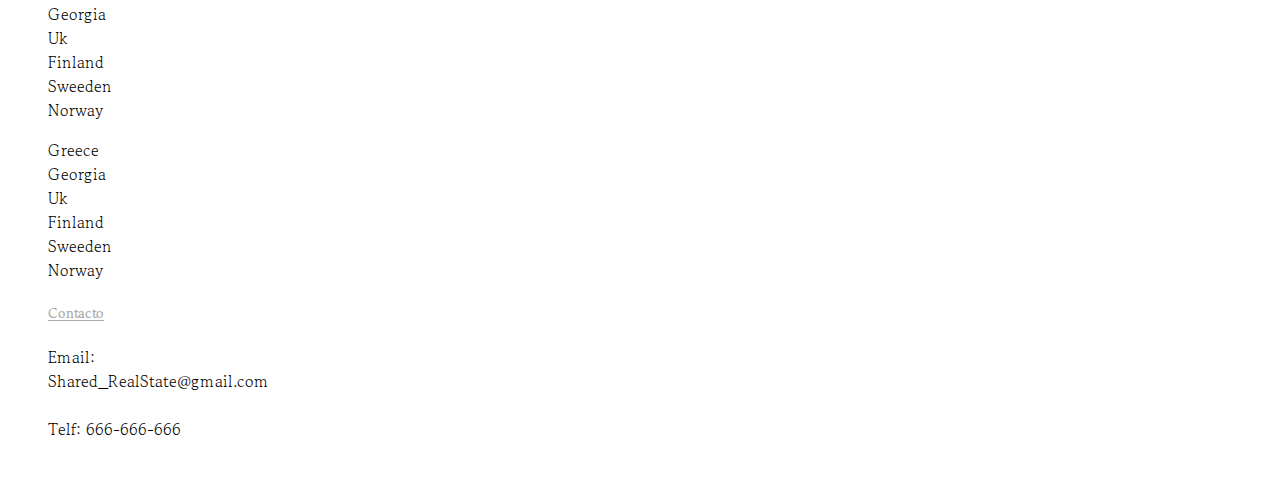
==== commit a47babc8: "contact area" ====
--- a/index.html
+++ b/index.html
@@ -15,12 +15,13 @@
     <div class="container">
         <!-- barra superior de contacto-->
         <div class="row top-bar justify-content-between  ">
-            <div class="col-3 telf">Telf: 666-666-666
+            <!-- uso fs-5 para agrandar un poco el numero-->
+            <div class="col-3 telf fs-5">666-666-666
                 <img class="whatsap" src="./Img/whatsap.png">
             </div>
             <div class="col-6 text-center"><a href="./index.html"><img id="logo" src="./Img/logo.png"
                         alt="Shared_RealState"></a></div>
-            <div class="col-3 d-flex justify-content-end align-items-start">
+            <div class="col-3 d-flex justify-content-end align-items-start fs-5">
                 <a href="./contact_us.html" class="d-inline-flex focus-ring py-1 px-2 text-decoration-none border rounded-2">
                     Contact
                   </a>
@@ -103,10 +104,10 @@
 
         <!-- Aqui pongo el mapa, centrado con text center y justify content.-->
         <div class="row justify-content-center mb-5">
-            <div class="col-6 ">
+            <div class="col-10 ">
                 <div class="map-area text-center">
                     <iframe src="https://www.google.com/maps/embed?pb=!1m18!1m12!1m3!1d22043078.886952564!2d1.0776292777763108!3d47.591024548814424!2m3!1f0!2f0!3f0!3m2!1i1024!2i768!4f13.1!3m3!1m2!1s0x46ed8886cfadda85%3A0x72ef99e6b3fcf079!2sEurope!5e0!3m2!1sen!2sch!4v1707142843623!5m2!1sen!2sch"
-                     width="600" height="450" style="border:0;" 
+                     width="1000" height="500" style="border:0;" 
                     allowfullscreen="" loading="lazy" referrerpolicy="no-referrer-when-downgrade"></iframe>
                 </div>
             </div>
--- a/style.css
+++ b/style.css
@@ -109,4 +109,12 @@
    
 }
 
+.tableHead{
+    font-size: larger;
+}
 
+footer{
+    margin-bottom: 3%;
+}
+
+
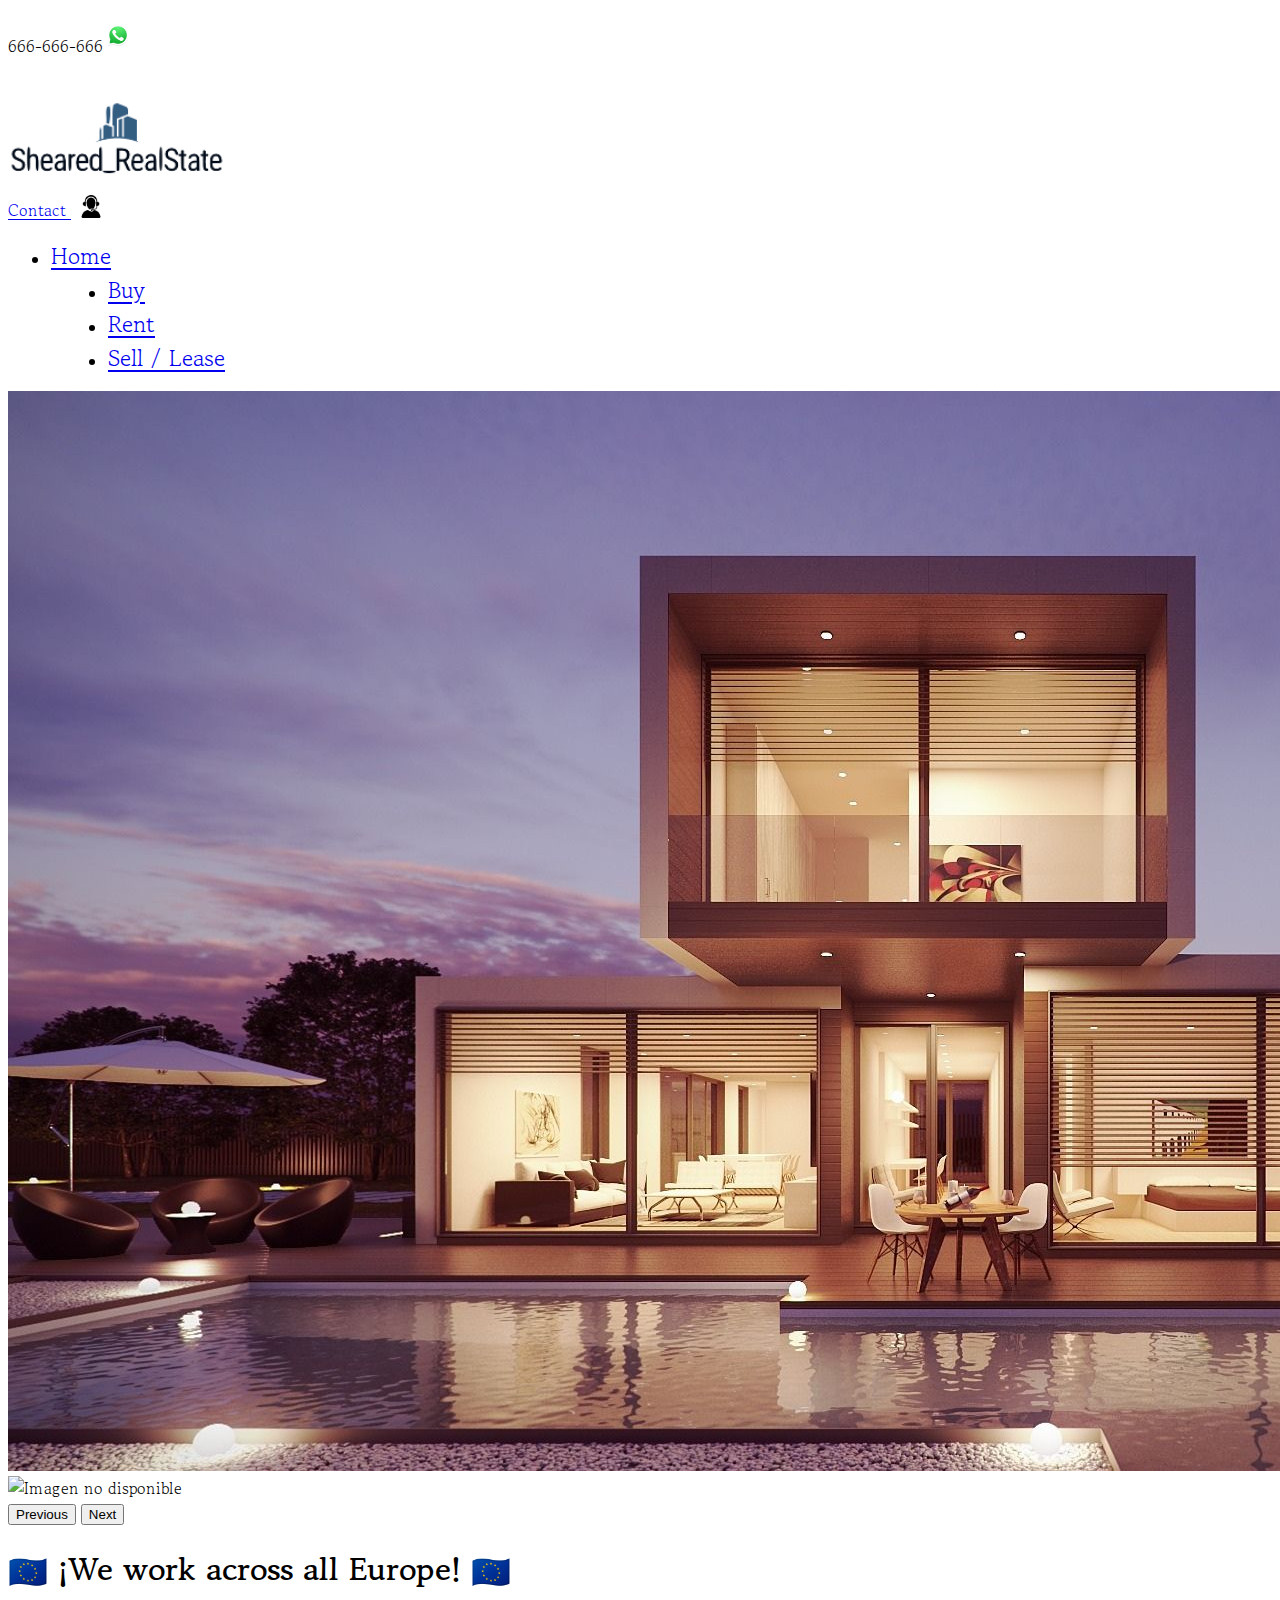
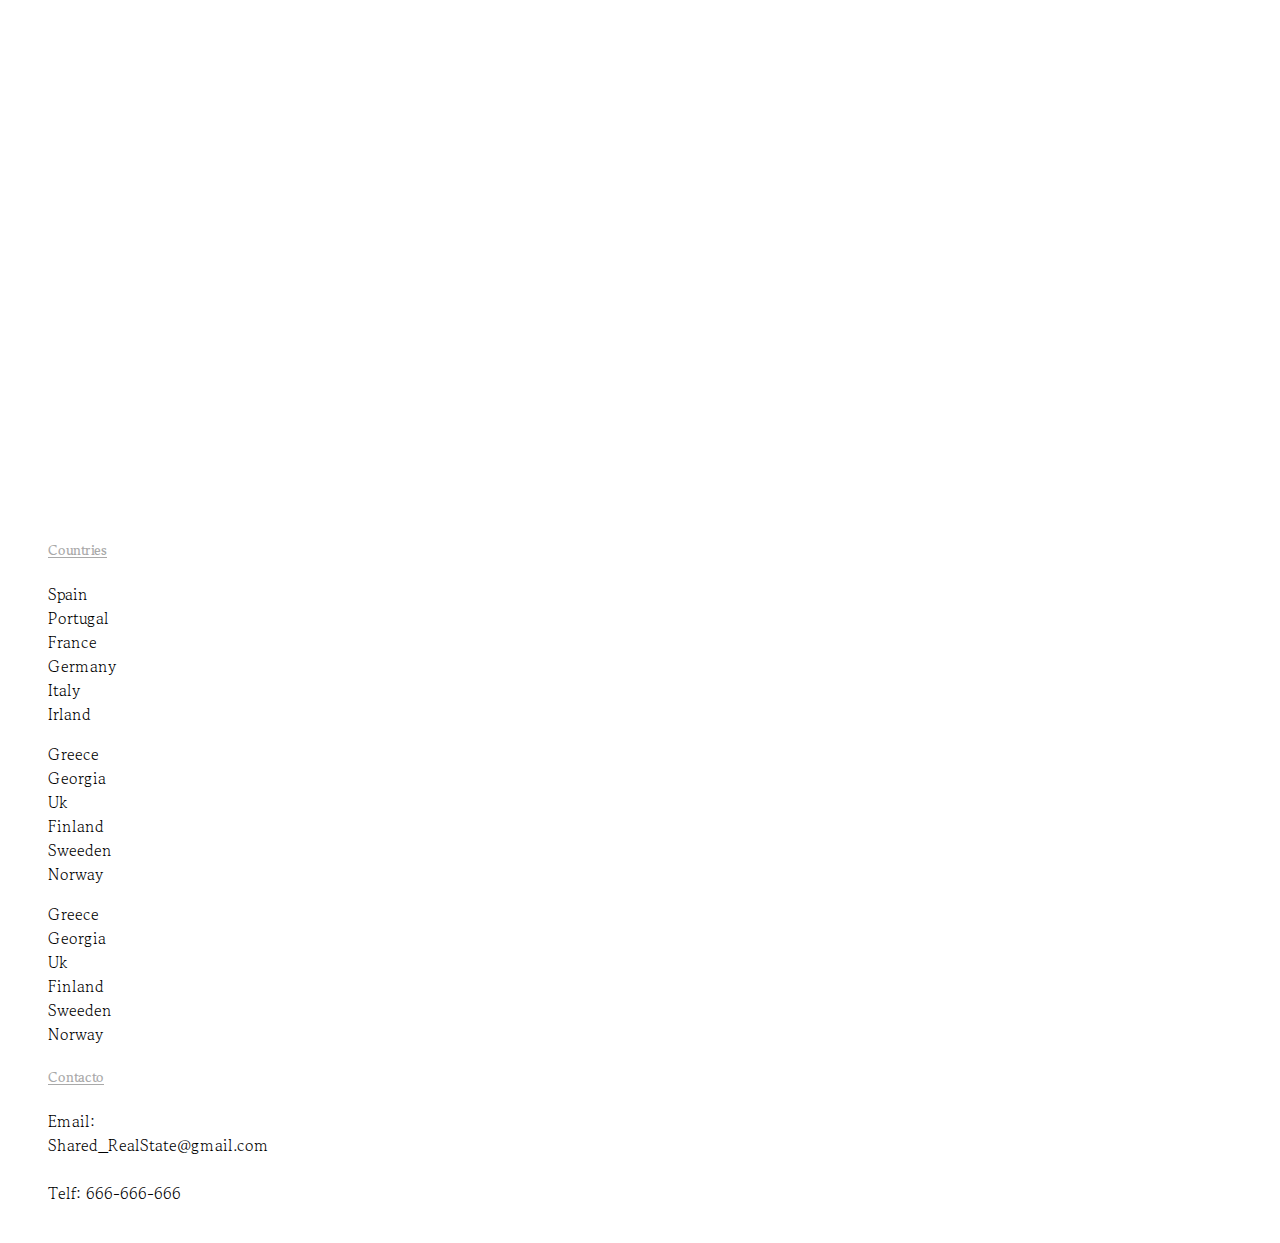
==== commit 058c6ed1: "web img changes" ====
--- a/index.html
+++ b/index.html
@@ -61,23 +61,11 @@
             <div id="carouselExampleAutoplaying justify-content-center" class="carousel slide" data-bs-ride="carousel">
                 <div class="carousel-inner">
                     <div class="carousel-item active">
-                        <img src="./Img/Carrusell/carrusel-1.jpg" class="d-block w-50 mx-auto mt-4 pb-4"
+                        <img src="./Img/Carrusell/uno.jpg" class="d-block w-100 mx-auto mt-4 pb-4"
                             alt="Imagen no disponible">
                     </div>
                     <div class="carousel-item">
-                        <img src="./Img/Carrusell/carrusell-2.jpg" class="d-block w-50 mx-auto mt-4 pb-4"
-                            alt="Imagen no disponible">
-                    </div>
-                    <div class="carousel-item">
-                        <img src="./Img/Carrusell/carussell-3.jpg" class="d-block w-50 mx-auto mt-4 pb-4"
-                            alt="Imagen no disponible">
-                    </div>
-                    <div class="carousel-item">
-                        <img src="./Img/Carrusell/carussell-4.jpg" class="d-block w-50 mx-auto mt-4 pb-4"
-                            alt="Imagen no disponible">
-                    </div>
-                    <div class="carousel-item">
-                        <img src="./Img/Carrusell/carussell-5.jpg" class="d-block w-50 mx-auto mt-4 pb-4"
+                        <img src="./Img/Carrusell/dos.png" class="d-block w-100 mx-auto mt-4 pb-4"
                             alt="Imagen no disponible">
                     </div>
                 </div>
@@ -101,7 +89,6 @@
                   </div>
             </div>
         </div>
-
         <!-- Aqui pongo el mapa, centrado con text center y justify content.-->
         <div class="row justify-content-center mb-5">
             <div class="col-10 ">
--- a/style.css
+++ b/style.css
@@ -6,7 +6,7 @@
   /*y aquí implemento la fuente*/
   body{
     font-family: 'Gowun Batang', serif;
-    background-image: url(./img/landscape-city-building-skyscraper-sky-clouds-1927959-wallhere.com.jpg) ;
+    background-image: url(./img/background\ img.jpg) ;
     background-size: cover; /* Ajusta la imagen para cubrir completamente el contenedor */
     background-position: center; 
   }
